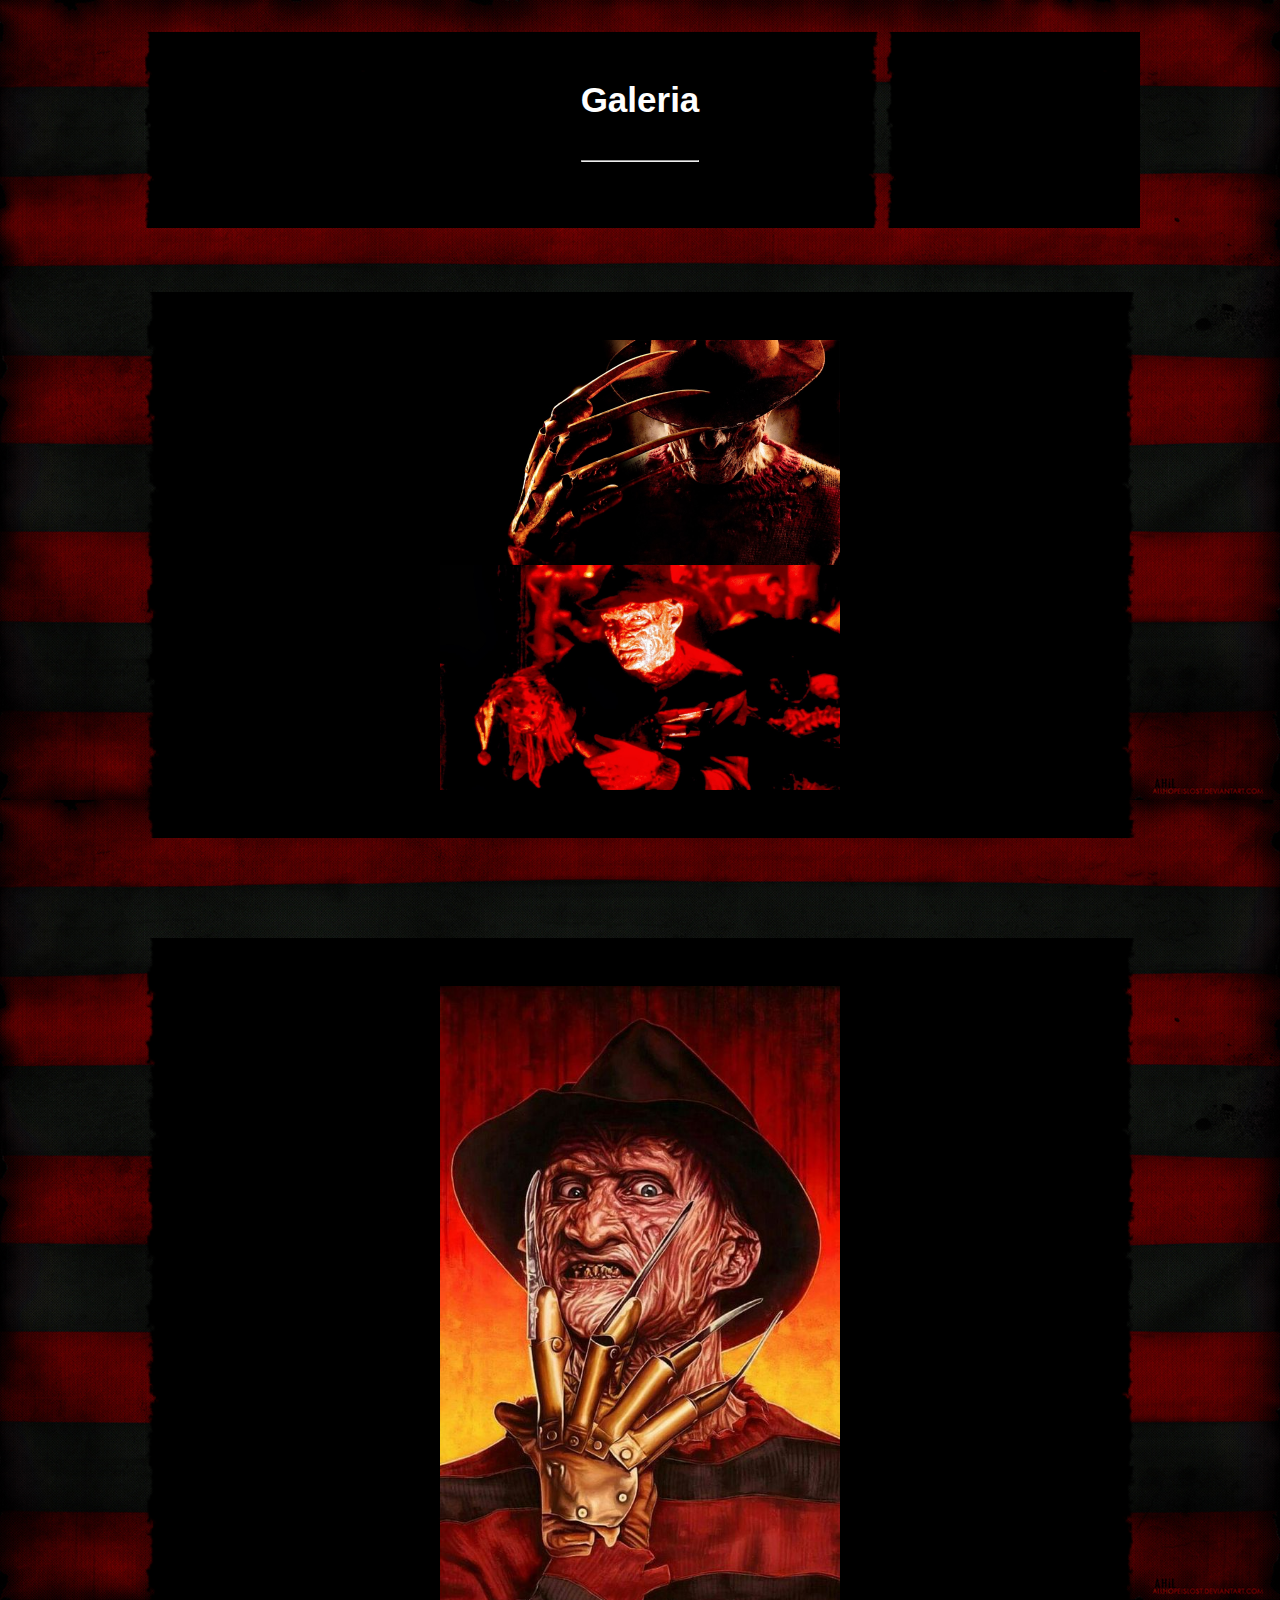
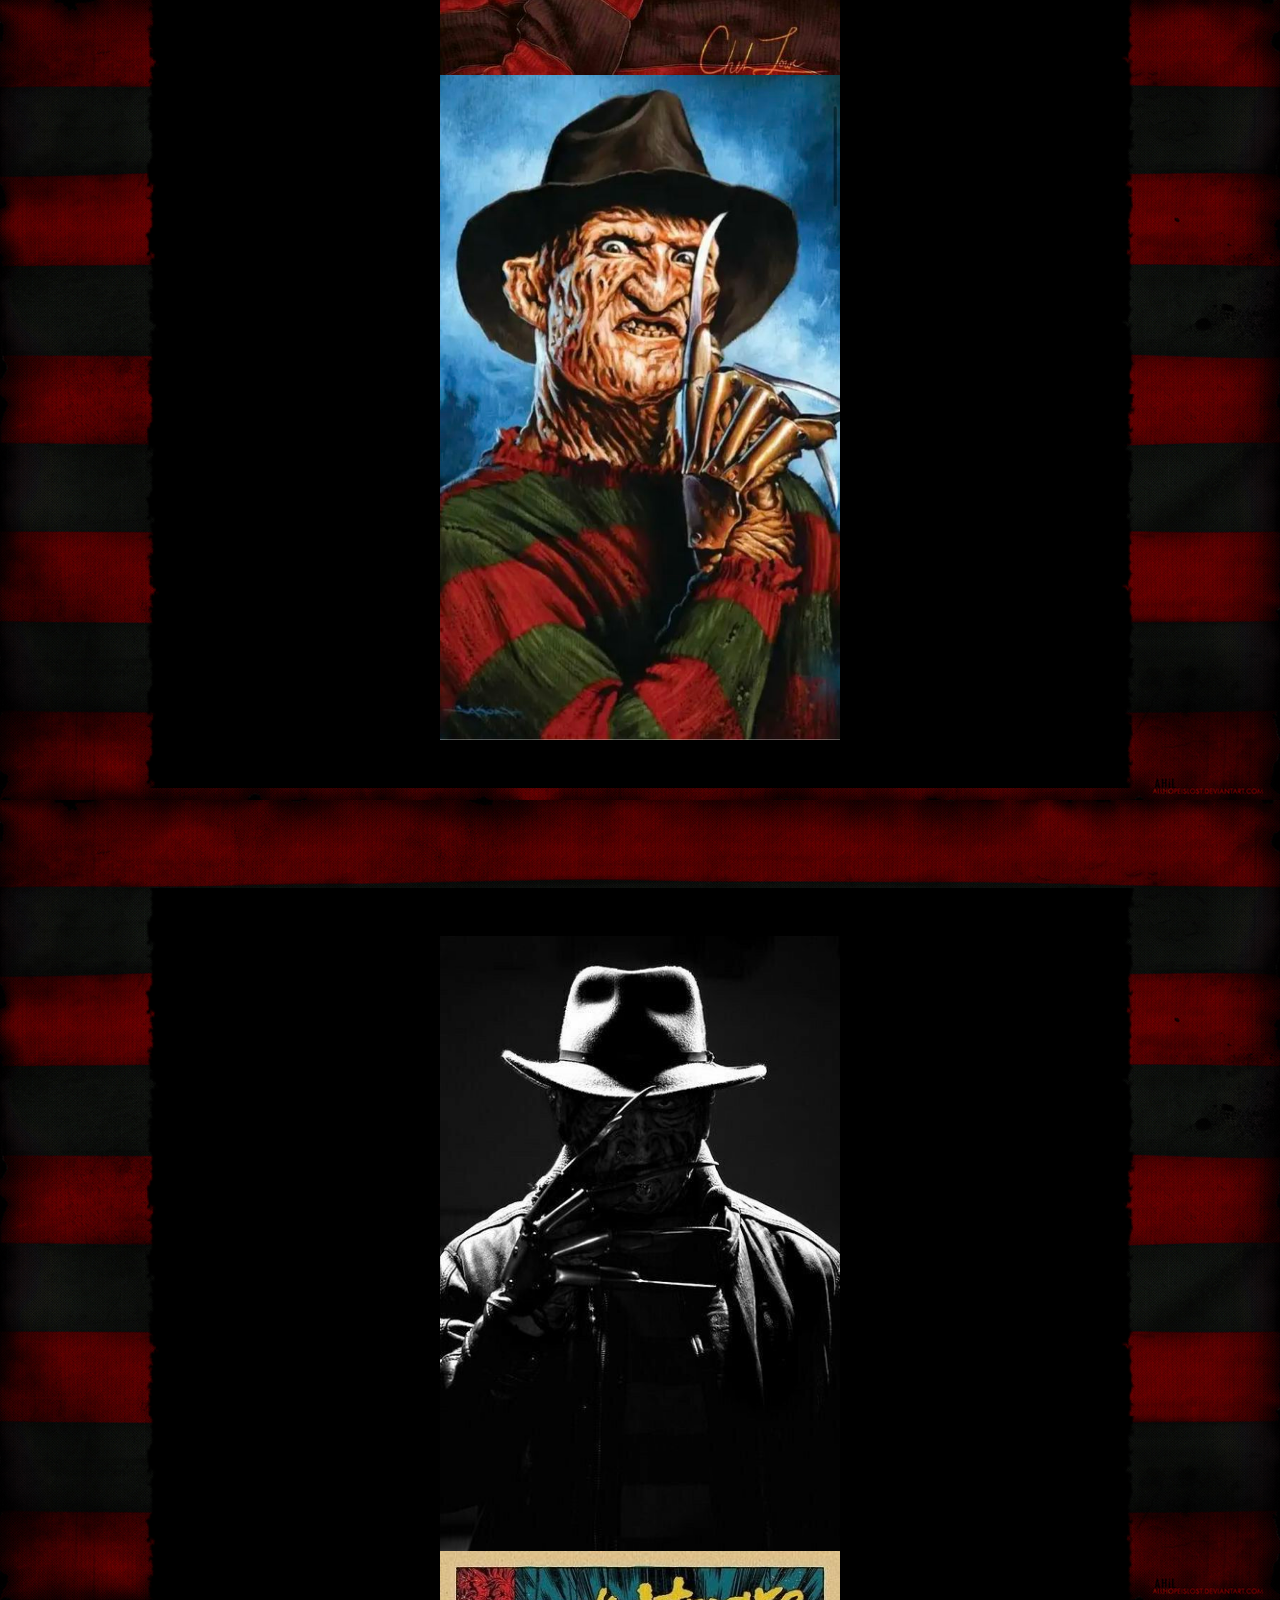
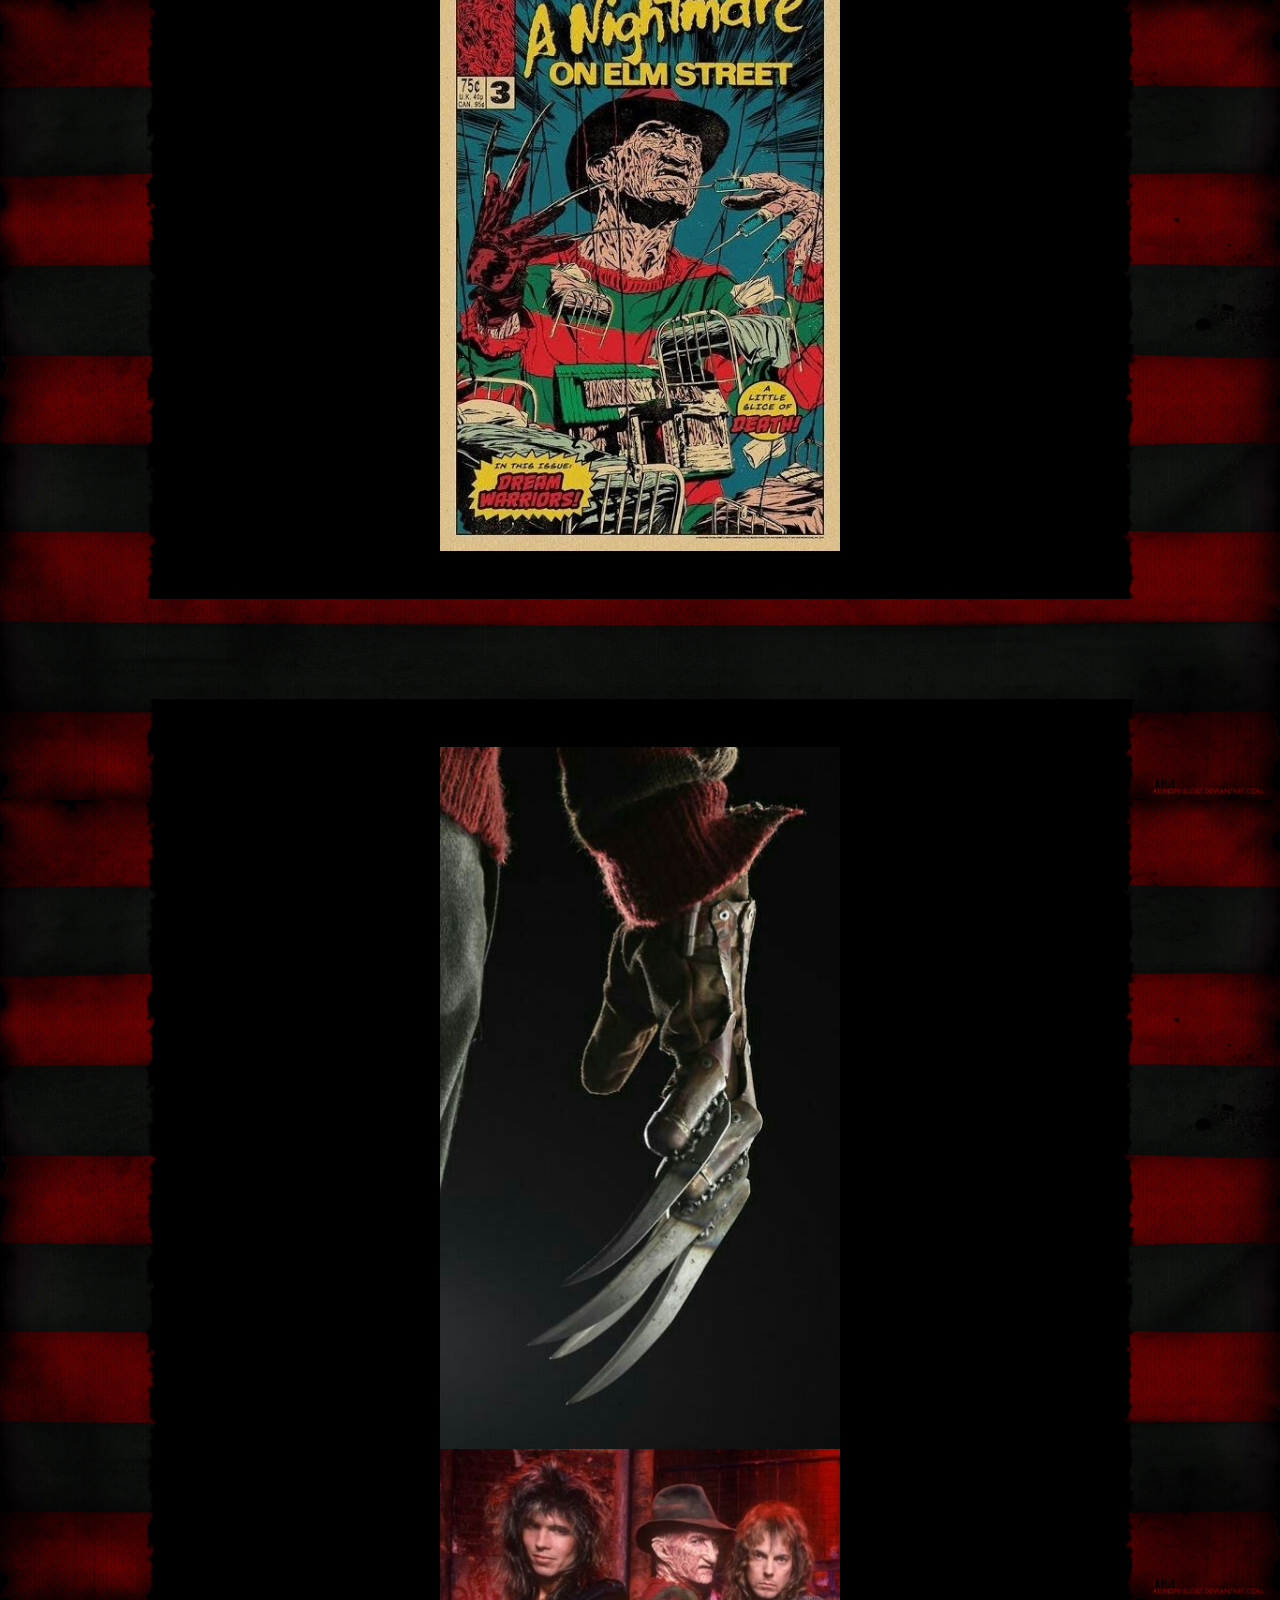
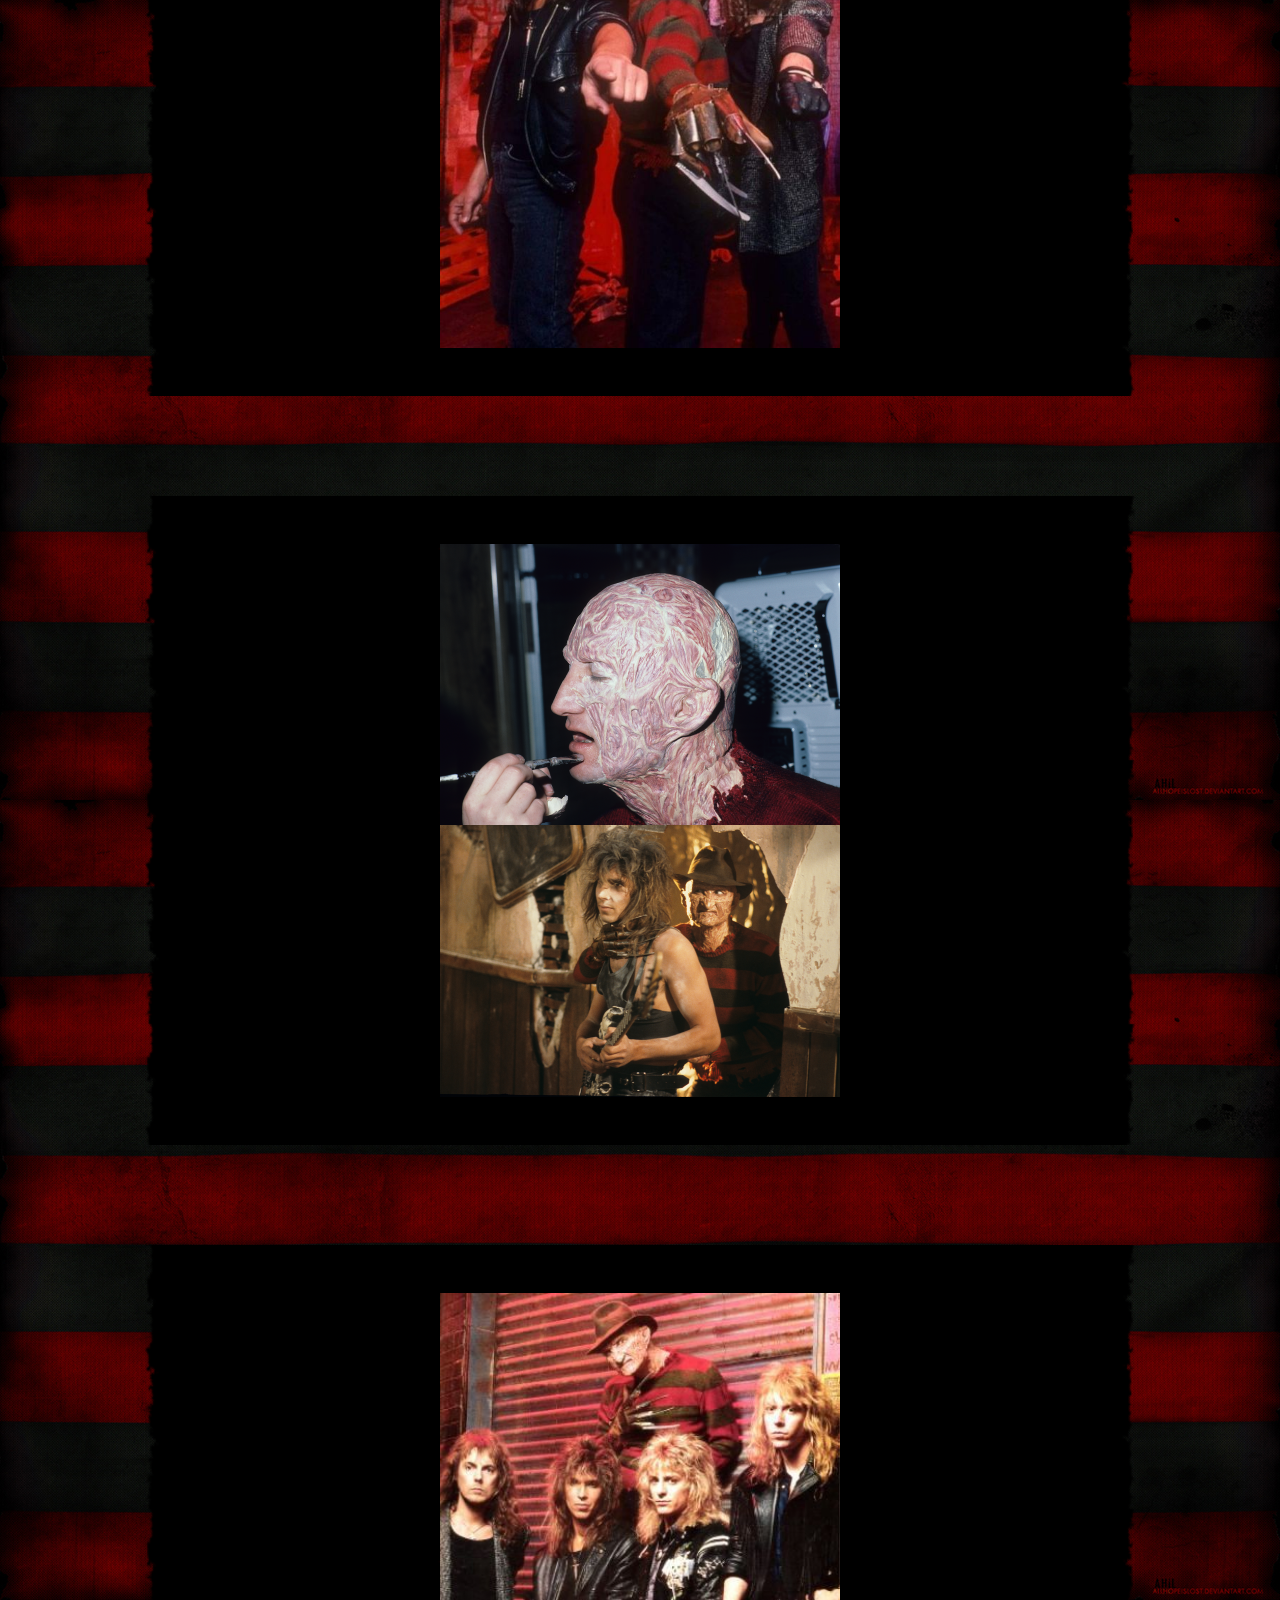
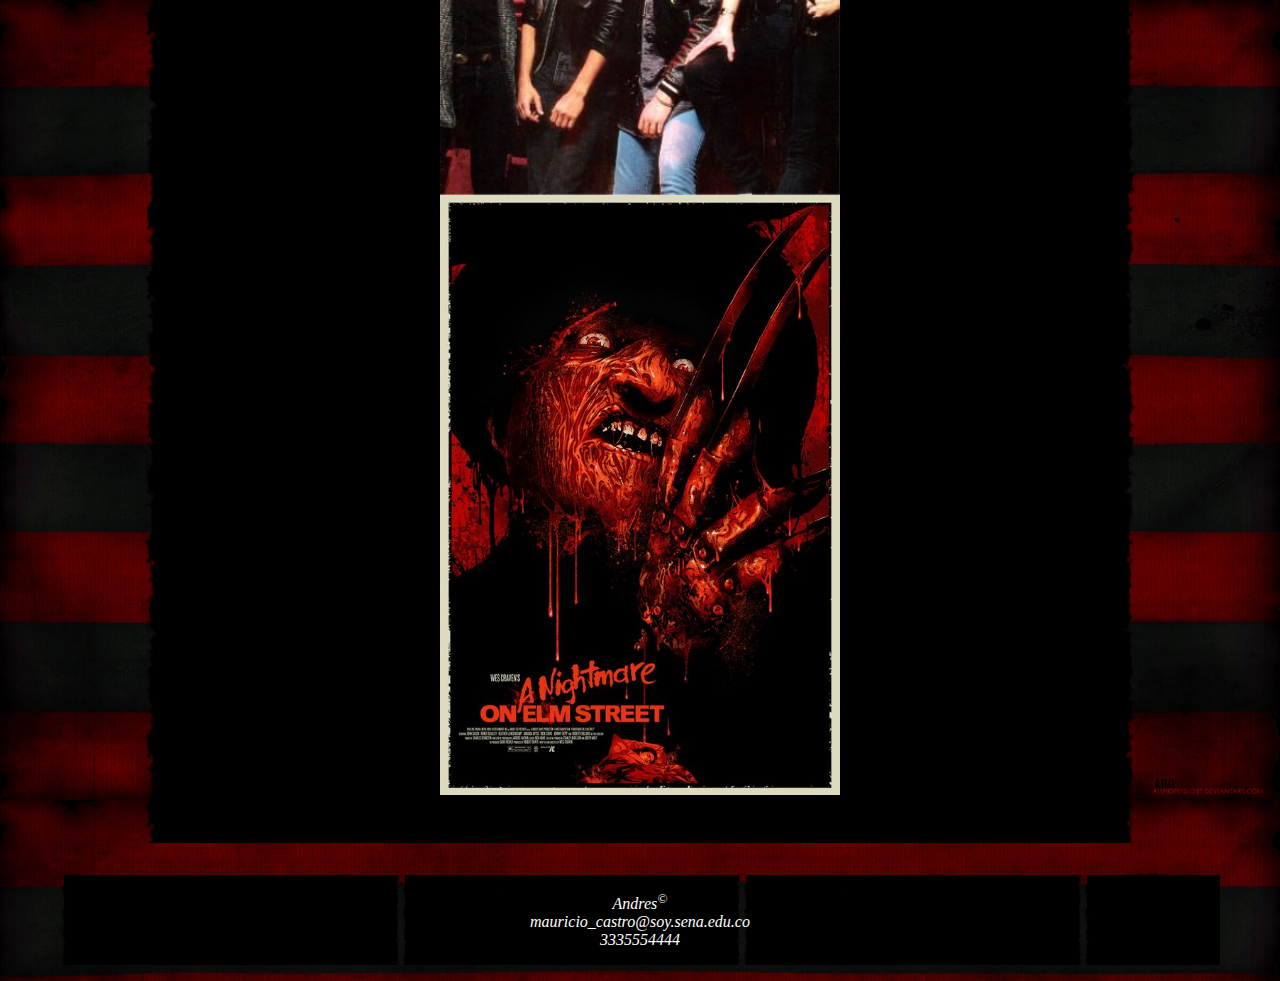
==== galeria.html @ 909e7d75 "Se agrega proyecto" ====
<!DOCTYPE html>
<html lang="es">
<head>
    <meta charset="utf-8">
    <title>Galeria</title>
    <link rel="stylesheet" href="css/style-galeria.css" type="text/css">
    <link rel="icon" href="img/logo-2.ico">
</head>
<body>
    <section class="elm-home">
        <h1>Galeria</h1>
        <hr>
        <br>
    </section>

    <section class="elm-home-1">
        <img src="img/fredy-1.jpg" alt="">
        <img src="img/fredy-2.jpg" alt="">
    </section>
    <br>
    <br>
    <section class="elm-home-1">
        <img src="img/fredy-3.jpg" alt="">
        <img src="img/fredy-4.jpg" alt="">
    </section>

    <br>
    <br>
    <section class="elm-home-1">
        <img src="img/fredy-5.jpg" alt="">
        <img src="img/fredy-6.jpg" alt="">
    </section>
    <br>
    <br>
    <section class="elm-home-1">
        <img src="img/fredy-7.jpg" alt="">
        <img src="img/fredy-8.jpg" alt="">
    </section>
    <br>
    <br>
    <section class="elm-home-1">
        <img src="img/fredy-9.png" alt="">
        <img src="img/fredy-10.png" alt="">
    </section>

    <br>
    <br>
    <section class="elm-home-1">
        <img src="img/fredy-11.jpg" alt="">
        <img src="img/fredy-12.jpg" alt="">
    </section>


    <footer>
        <address>
           
            Andres<sup>©</sup><br>
            mauricio_castro@soy.sena.edu.co<br>
            3335554444
            
        </address>
    </footer>
</body>
</html>
---- css/style-galeria.css ----
*{
    margin: 0;
    padding: 0;
    box-sizing: border-box;
}

body{
    background-image: url(../img/texture-1.jpg);
    background-size: contain; 
    /* background-size: cover; */
    background-repeat: repeat-y;
    color: #fff;
    display: grid;
    place-content: center;
}

.elm-home, .elm-home-1{
    display: grid;
    place-content: center;
    margin: 2rem 5rem;
    width: 1000px;
    padding: 3rem;
    /* background-color: #000; */
}

.elm-home{
    background-image: url(../img/content-mid.png);
    background-size: contain; 
}

.elm-home-1{
    background-image: url(../img/content-mid.png);
    background-repeat: repeat-y;
    background-size: contain; 
}

h1{
    font-size: 35px;
    font-family: 'Franklin Gothic Medium', 'Arial Narrow', Arial, sans-serif;
    padding-bottom: 40px;
    text-align: center;
    font-weight: bolder;
}

h2, h3{
    font-size: 25px;
    font-family: 'Franklin Gothic Medium', 'Arial Narrow', Arial, sans-serif;
    /* margin-top: 30px; */
    padding-bottom: 40px;
    text-align: center;
    font-weight: bolder;
}


img{
    width: 400px;
}

footer{
    display: grid;
    place-content: center;
    padding: 1rem;
    text-align: center;
    background-image: url(../img/content-mid.png);
    background-size: contain; 
    margin-bottom: 1rem;
}
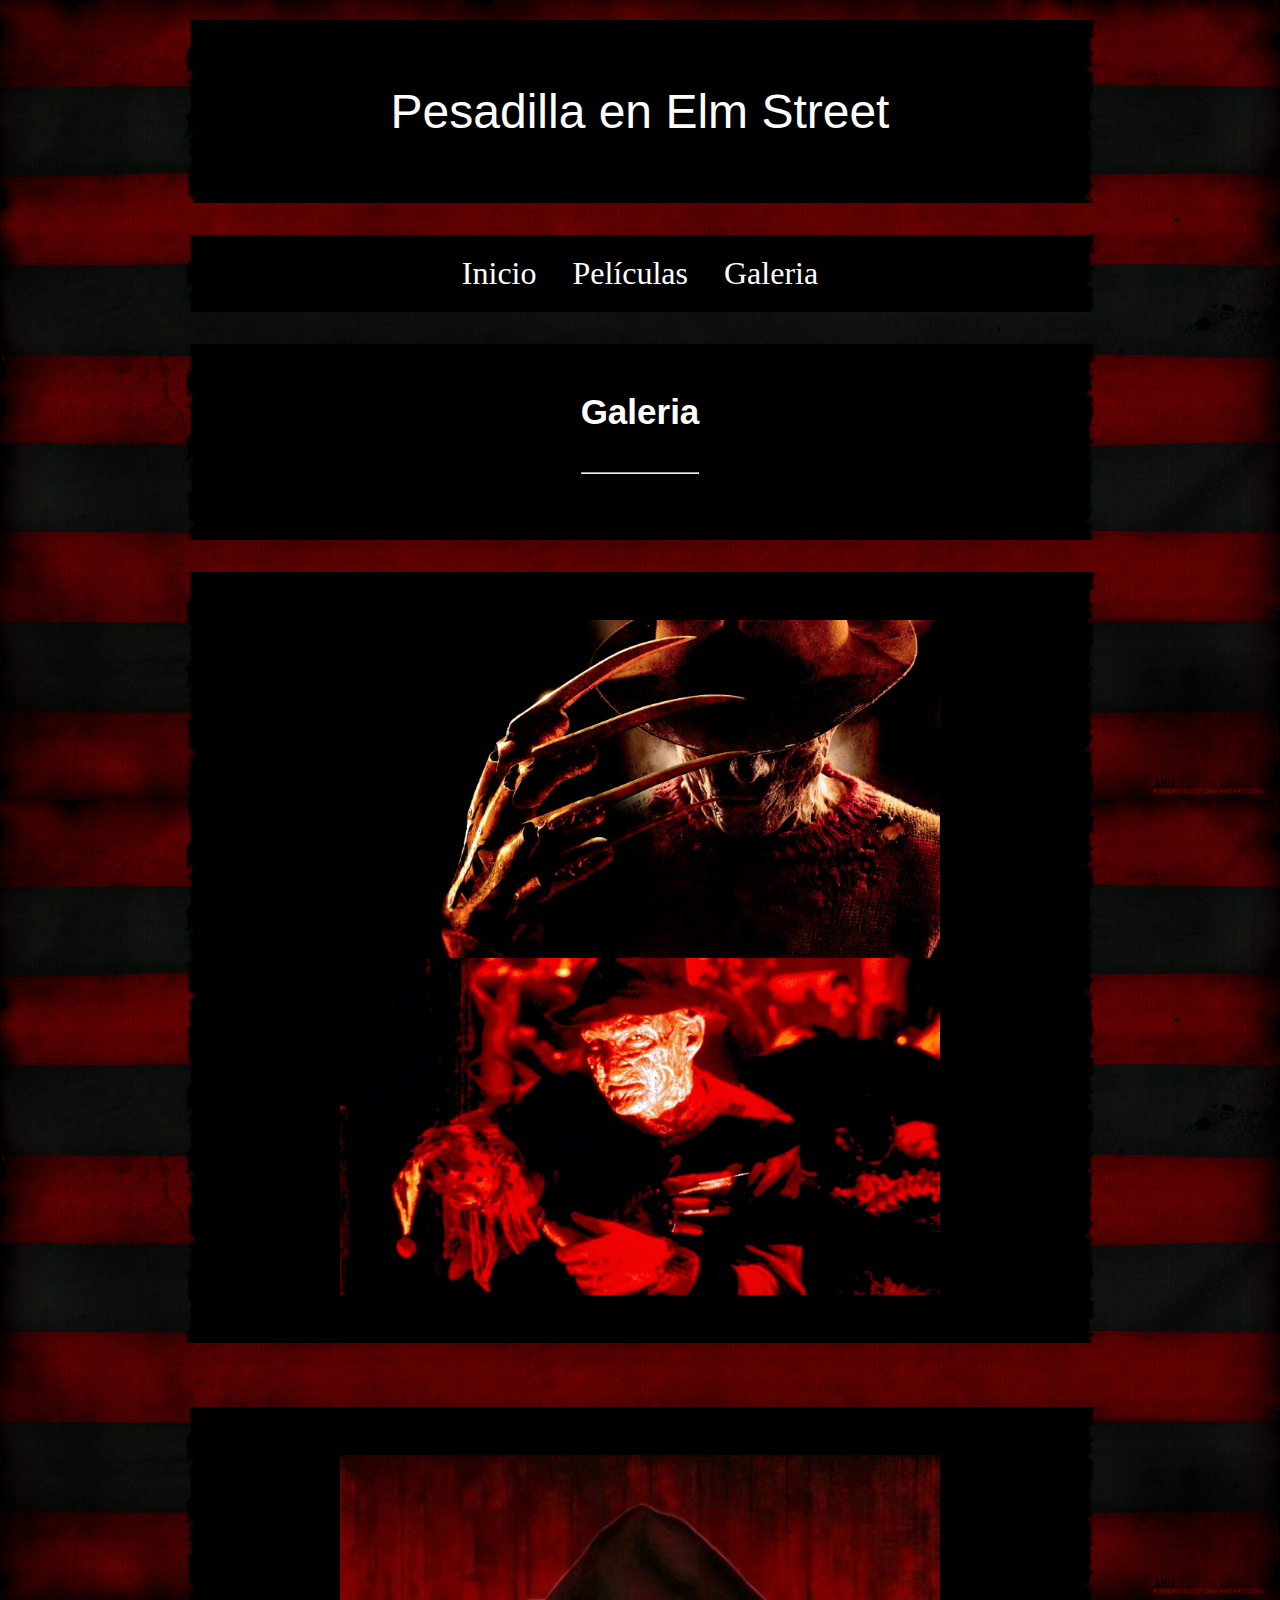
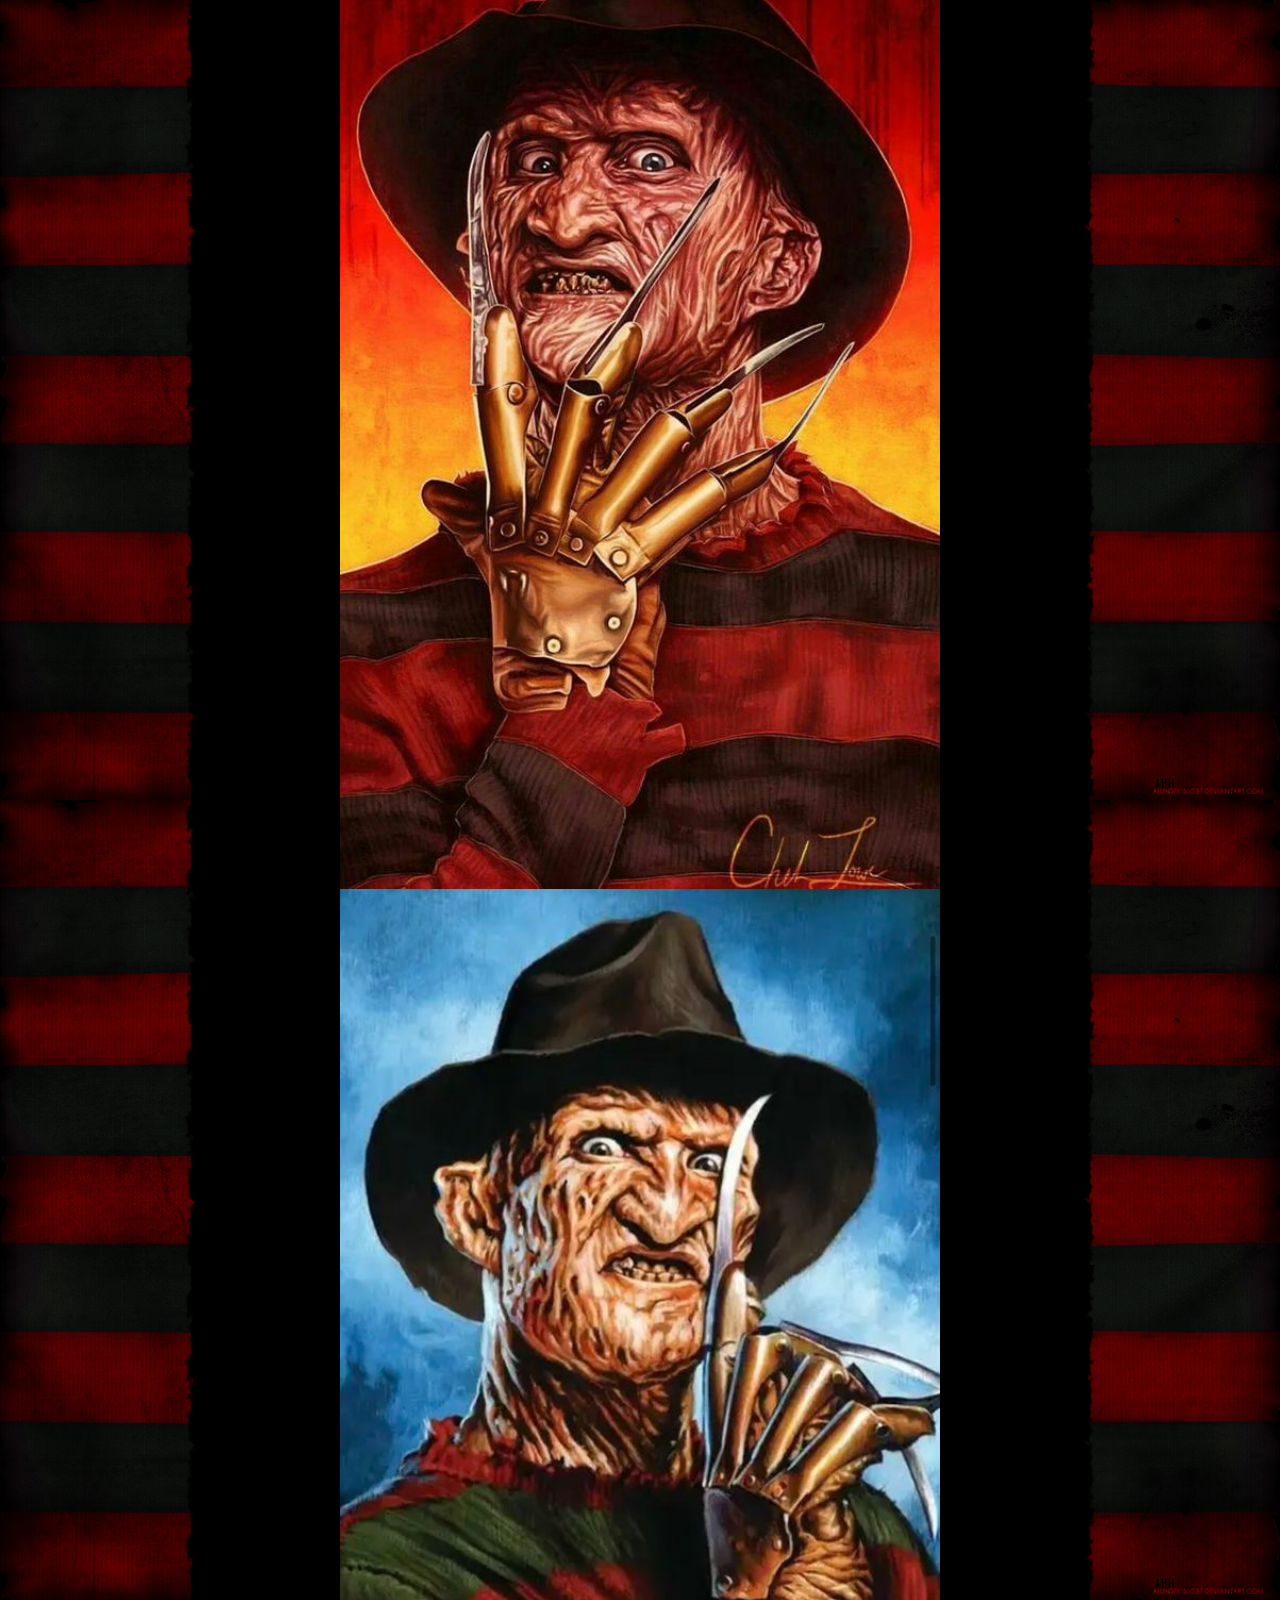
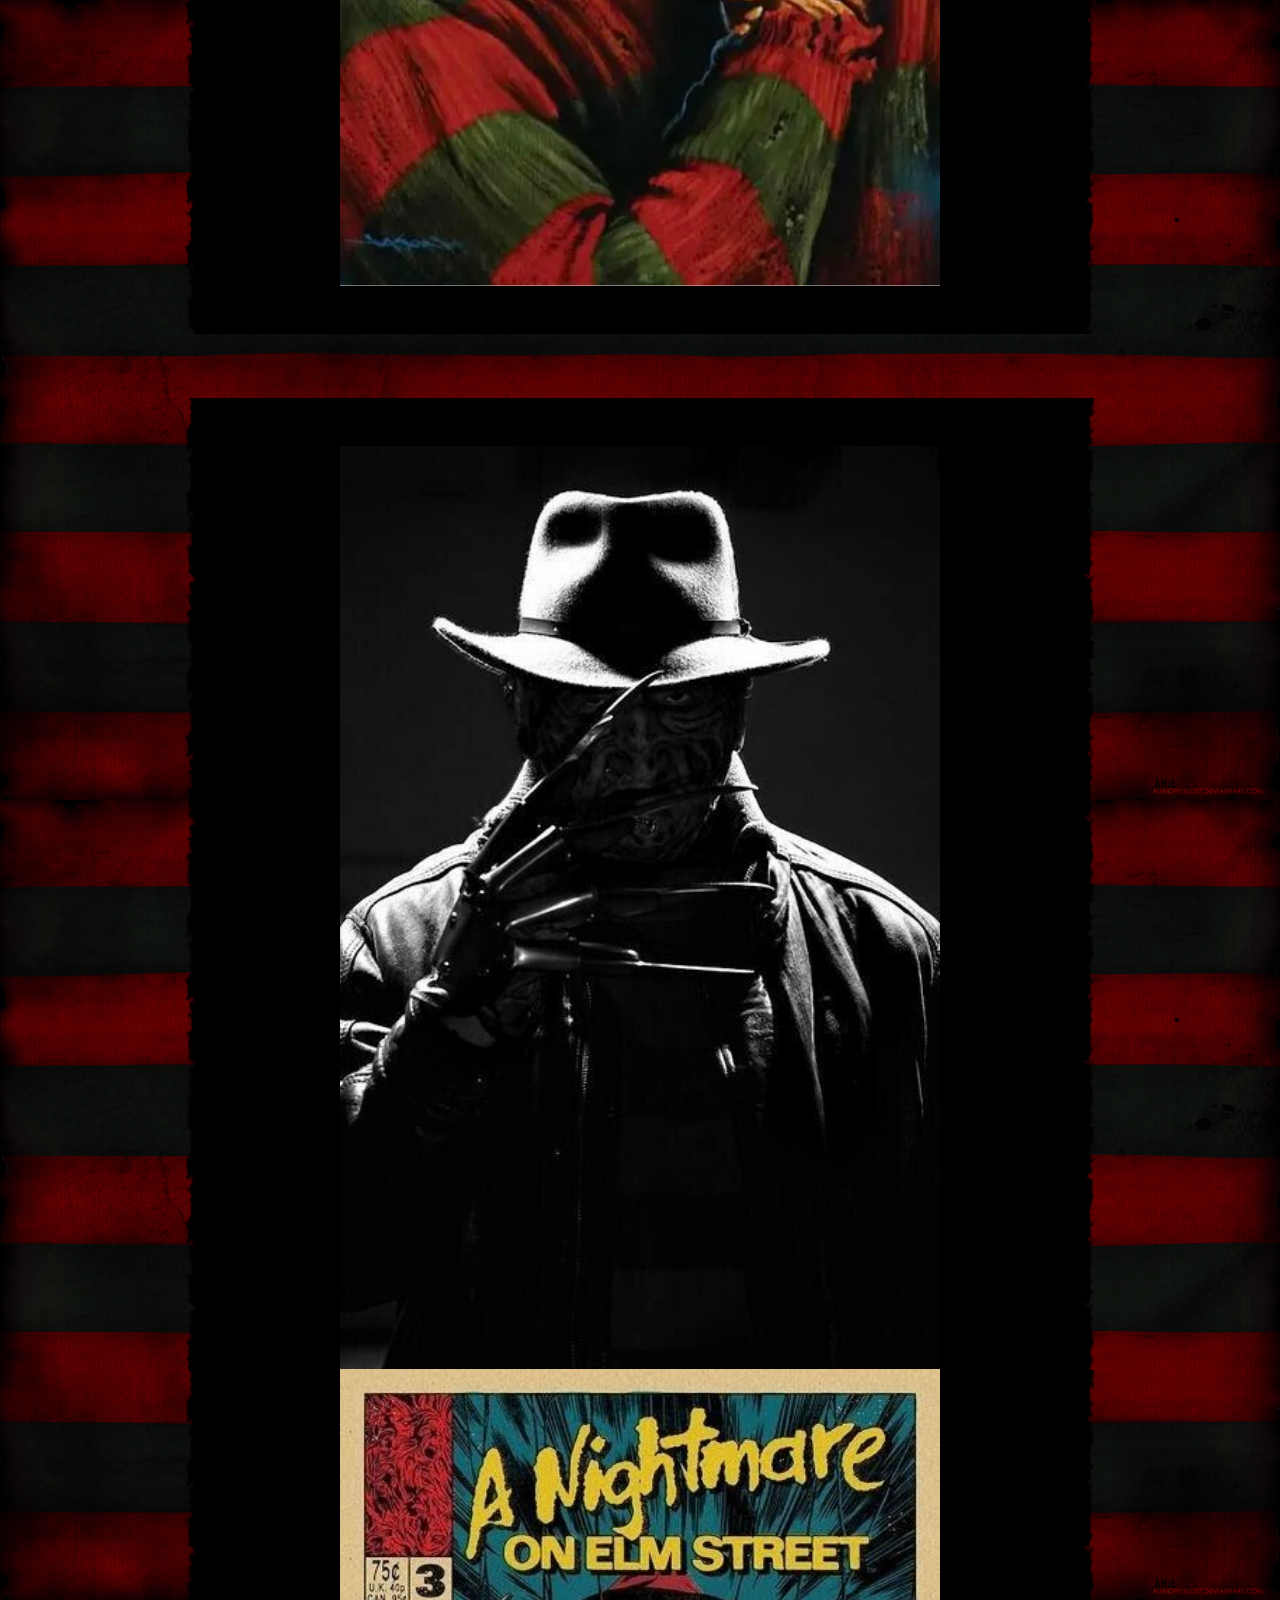
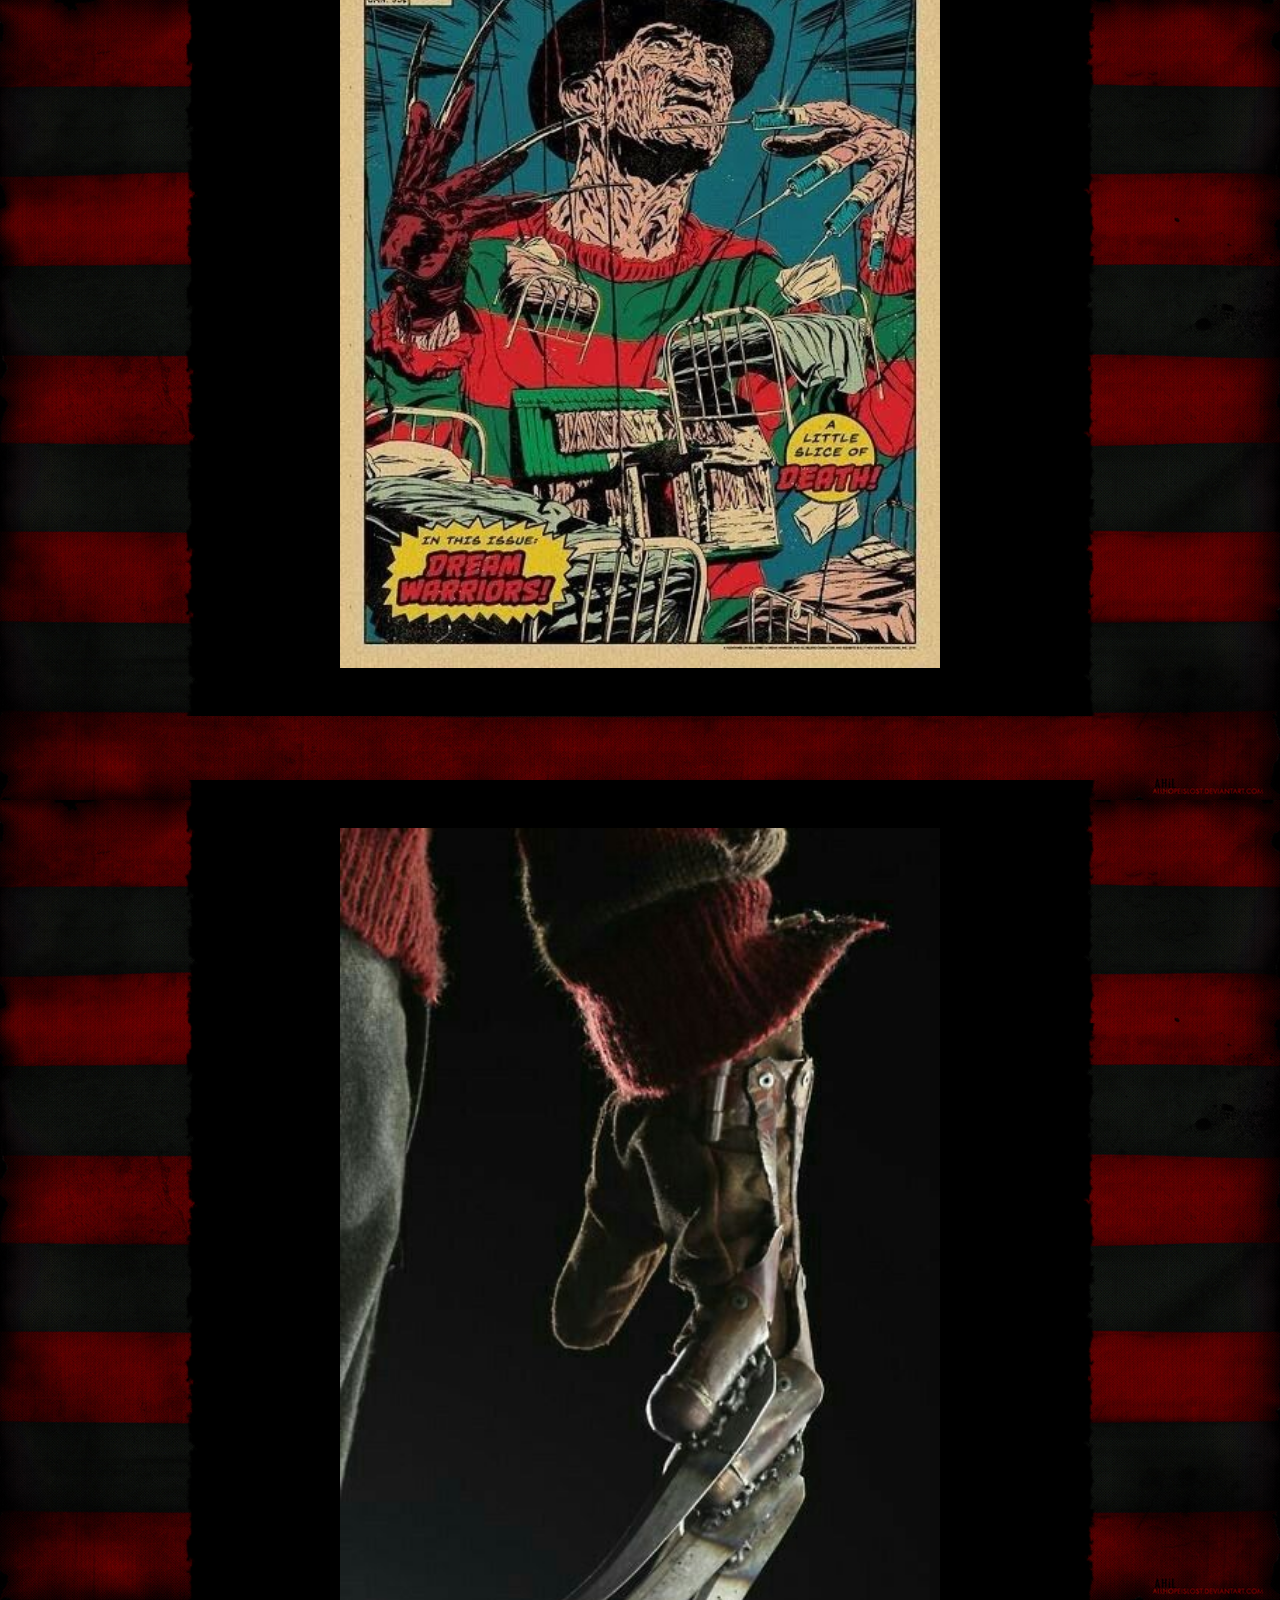
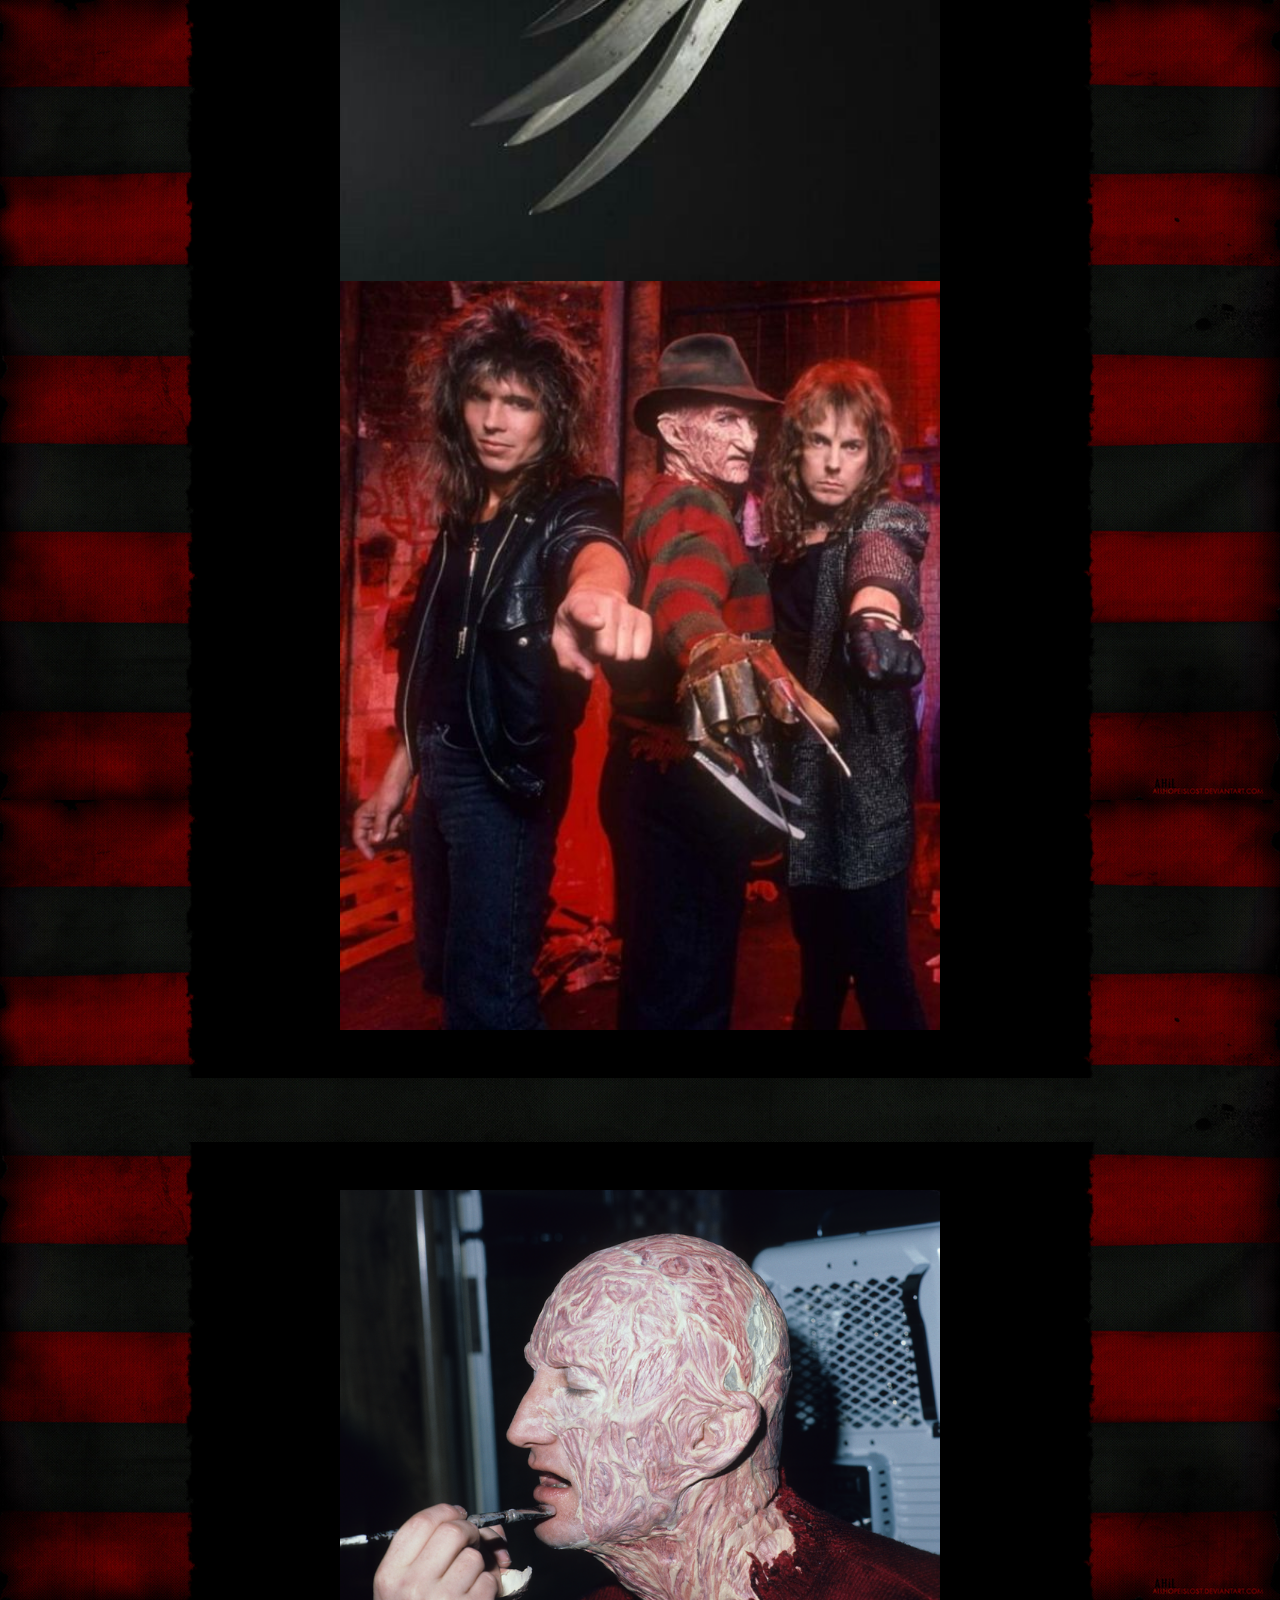
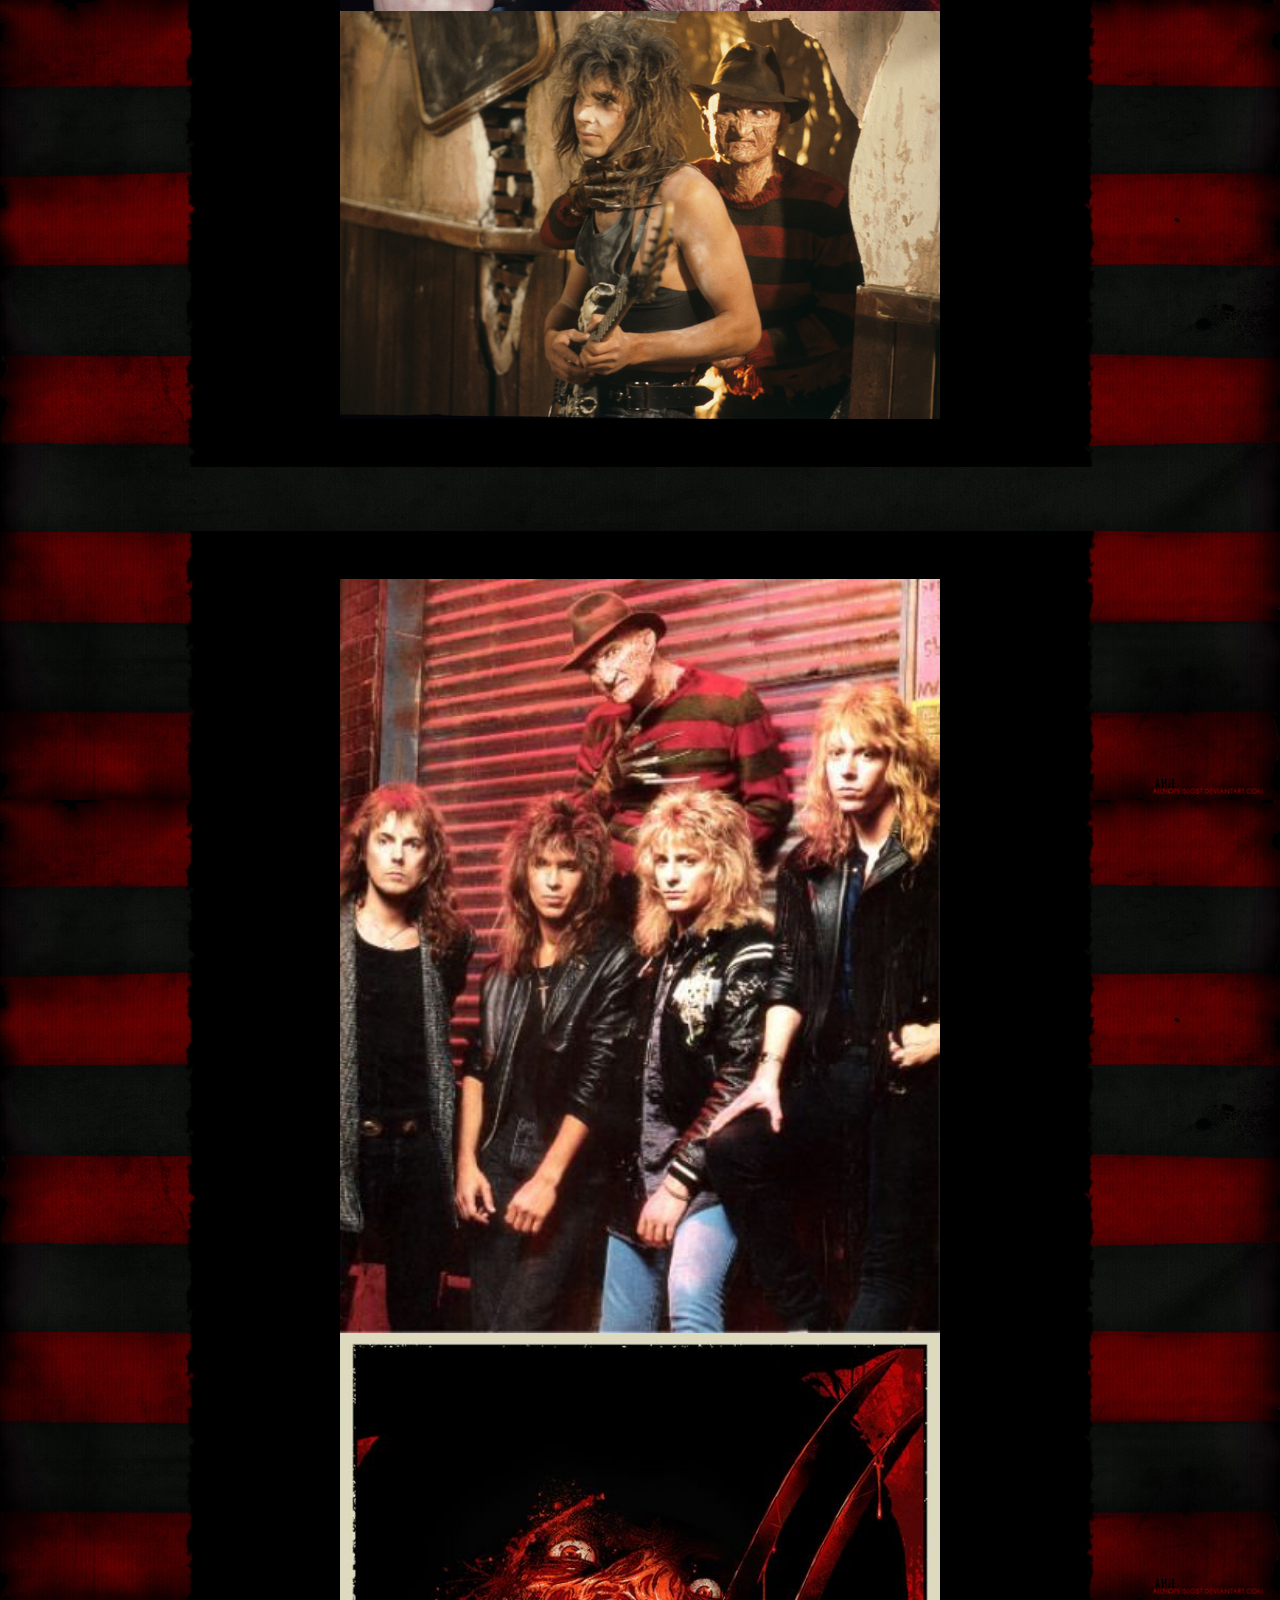
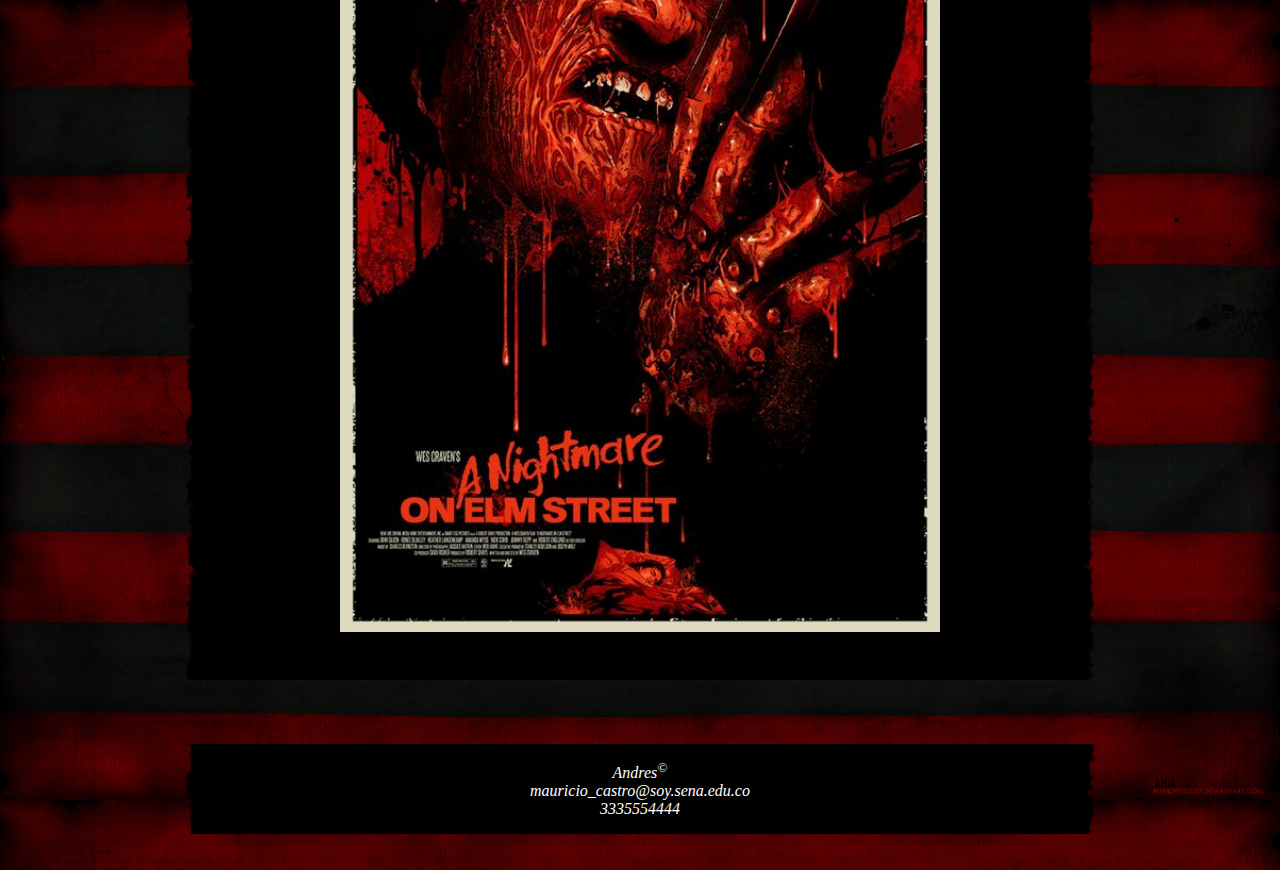
==== commit 61d06989: "Se agregan etiquetas" ====
--- a/galeria.html
+++ b/galeria.html
@@ -7,58 +7,65 @@
     <link rel="icon" href="img/logo-2.ico">
 </head>
 <body>
-    <section class="elm-home">
-        <h1>Galeria</h1>
-        <hr>
-        <br>
-    </section>
 
-    <section class="elm-home-1">
-        <img src="img/fredy-1.jpg" alt="">
-        <img src="img/fredy-2.jpg" alt="">
-    </section>
-    <br>
-    <br>
-    <section class="elm-home-1">
-        <img src="img/fredy-3.jpg" alt="">
-        <img src="img/fredy-4.jpg" alt="">
-    </section>
+    <div id="container">
+        <header>Pesadilla en Elm Street</header>
+        <nav>
+            <a href="index.html">Inicio</a>
+            <a href="Peliculas.html">Películas</a>
+            <a href="galeria.html">Galeria</a>
+        </nav>
 
-    <br>
-    <br>
-    <section class="elm-home-1">
-        <img src="img/fredy-5.jpg" alt="">
-        <img src="img/fredy-6.jpg" alt="">
-    </section>
-    <br>
-    <br>
-    <section class="elm-home-1">
-        <img src="img/fredy-7.jpg" alt="">
-        <img src="img/fredy-8.jpg" alt="">
-    </section>
-    <br>
-    <br>
-    <section class="elm-home-1">
-        <img src="img/fredy-9.png" alt="">
-        <img src="img/fredy-10.png" alt="">
-    </section>
+        <section>
+            <article class="elm-home">
+                <h1>Galeria</h1>
+                <hr>
+                <br>
+            </article>
 
-    <br>
-    <br>
-    <section class="elm-home-1">
-        <img src="img/fredy-11.jpg" alt="">
-        <img src="img/fredy-12.jpg" alt="">
-    </section>
+            <article class="elm-home-1">
+                <img src="img/fredy-1.jpg" alt="">
+                <img src="img/fredy-2.jpg" alt="">
+            </article>
+
+            <article class="elm-home-1">
+                <img src="img/fredy-3.jpg" alt="">
+                <img src="img/fredy-4.jpg" alt="">
+            </article>
+
+            <article class="elm-home-1">
+                <img src="img/fredy-5.jpg" alt="">
+                <img src="img/fredy-6.jpg" alt="">
+            </article>
+
+            <article class="elm-home-1">
+                <img src="img/fredy-7.jpg" alt="">
+                <img src="img/fredy-8.jpg" alt="">
+            </article>
+
+            <article class="elm-home-1">
+                <img src="img/fredy-9.png" alt="">
+                <img src="img/fredy-10.png" alt="">
+            </article>
+
+            <article class="elm-home-1">
+                <img src="img/fredy-11.jpg" alt="">
+                <img src="img/fredy-12.jpg" alt="">
+            </article>
+
+        </section>
 
 
-    <footer>
-        <address>
-           
-            Andres<sup>©</sup><br>
-            mauricio_castro@soy.sena.edu.co<br>
-            3335554444
-            
-        </address>
-    </footer>
+        <footer>
+            <address>
+               
+                Andres<sup>©</sup><br>
+                mauricio_castro@soy.sena.edu.co<br>
+                3335554444
+                
+            </address>
+        </footer>
+    </div>
+
 </body>
 </html>--- a/css/style-galeria.css
+++ b/css/style-galeria.css
@@ -14,24 +14,74 @@
     place-content: center;
 }
 
+
+#container{
+    width: 960px;
+    margin: auto;
+    /* background: #ccc; */
+   padding: 20px;
+   /* border: 2px  dashed  black; */
+}
+
+header{
+    text-align: center;
+    /* background: tan;*/
+    padding:  4rem 0;
+    font-size: 3rem;
+    font-family: 'Franklin Gothic Medium', 'Arial Narrow', Arial, sans-serif;
+    background-image: url(../img/content-mid.png);
+    background-repeat: no-repeat;
+    background-size: cover; 
+    margin-bottom: 2rem;
+}
+
+nav{
+    /* background: #666; */
+    justify-content: space-between;
+    padding: 20px;
+    text-align: center;
+    background-image: url(../img/content-mid.png);
+    background-repeat: no-repeat;
+    background-size: cover; 
+    margin-bottom: 2rem;
+}
+
+nav a{
+    /* border: 1px solid #fff; */
+    color: #fff;
+    padding: 1rem;
+    /* background: #000; */
+    text-decoration: none;
+    font-size: 2rem;
+    
+}
+
+nav a:hover{
+    background-color: #fff;
+    color: #000;
+}
+
+
 .elm-home, .elm-home-1{
     display: grid;
     place-content: center;
-    margin: 2rem 5rem;
-    width: 1000px;
+    /* margin: 2rem 5rem;
+    width: 1000px; */
     padding: 3rem;
     /* background-color: #000; */
 }
 
 .elm-home{
     background-image: url(../img/content-mid.png);
-    background-size: contain; 
+    background-size: cover; 
+    margin-bottom: 2rem;
 }
 
 .elm-home-1{
     background-image: url(../img/content-mid.png);
     background-repeat: repeat-y;
-    background-size: contain; 
+    background-size: contain;
+    margin-bottom: 4rem; 
 }
 
 h1{
@@ -53,7 +103,7 @@
 
 
 img{
-    width: 400px;
+    width: 600px;
 }
 
 footer{
@@ -62,6 +112,6 @@
     padding: 1rem;
     text-align: center;
     background-image: url(../img/content-mid.png);
-    background-size: contain; 
+    background-size: cover; 
     margin-bottom: 1rem;
 }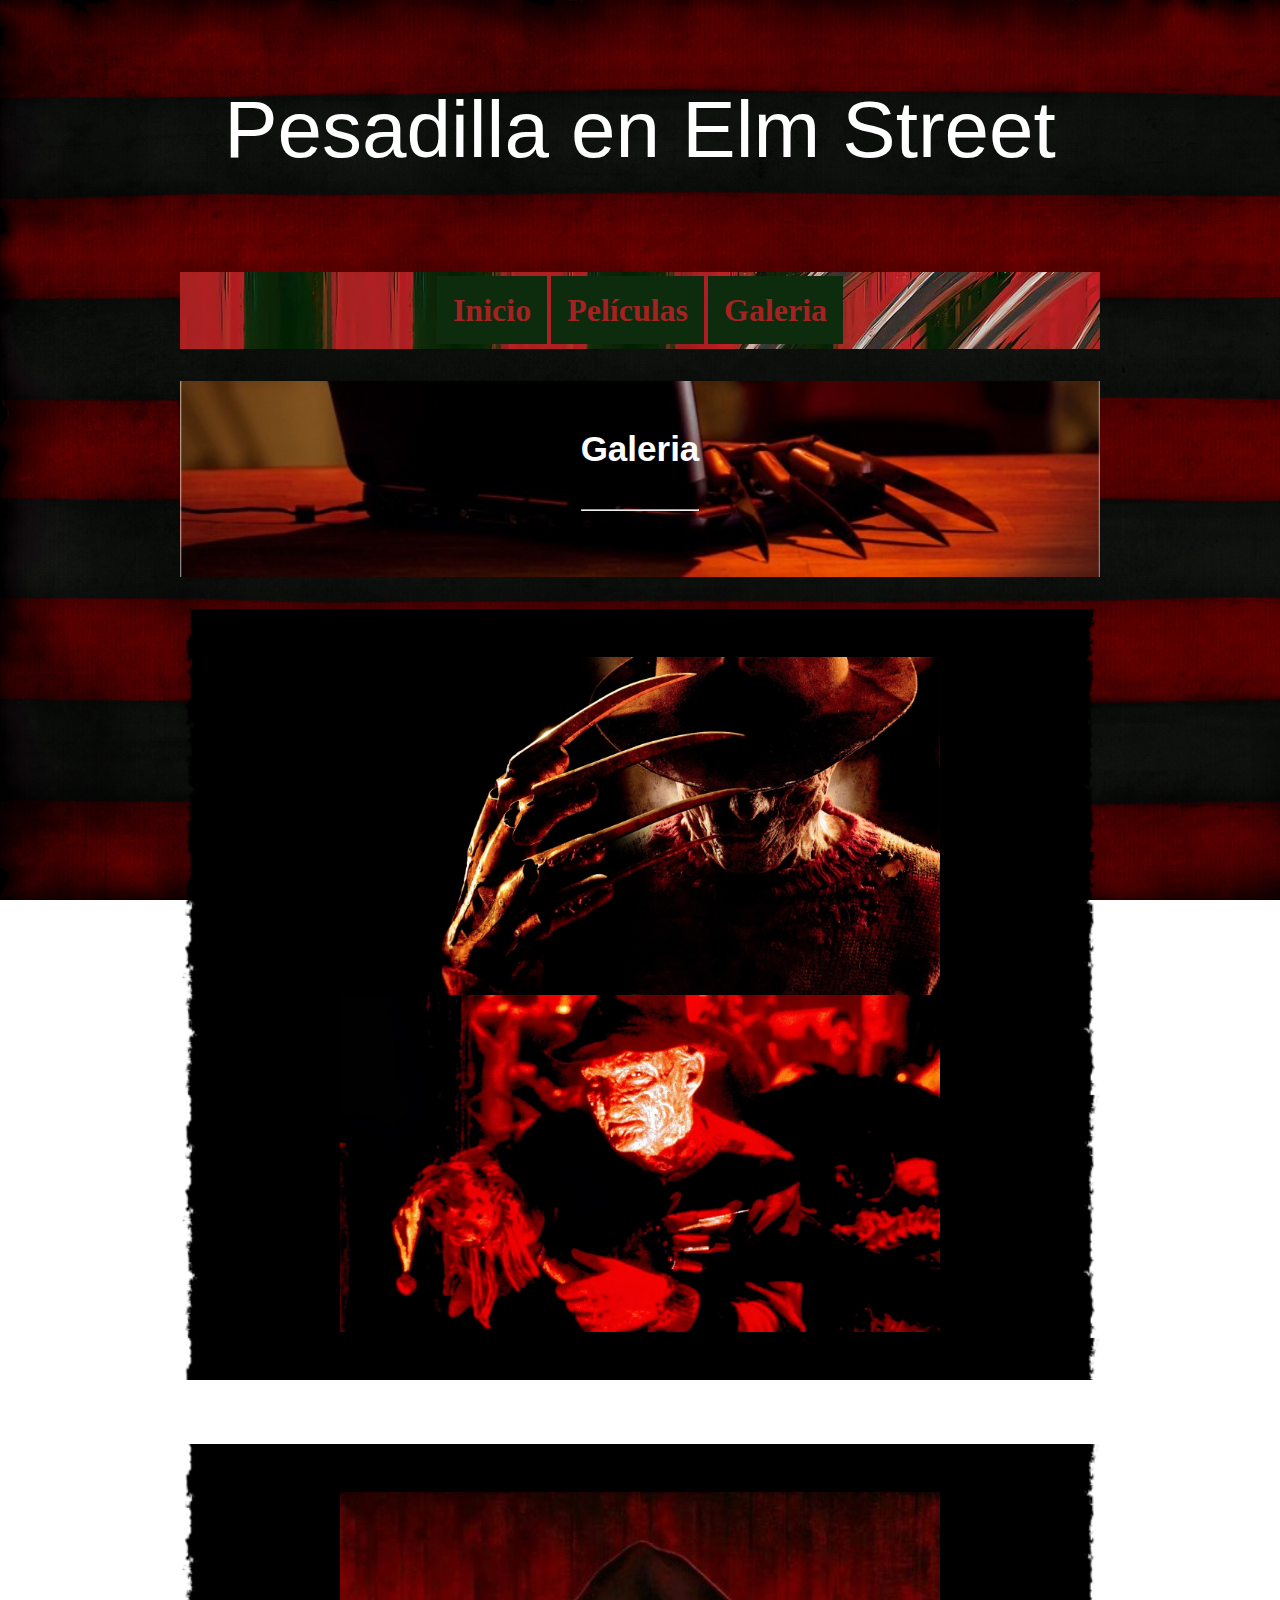
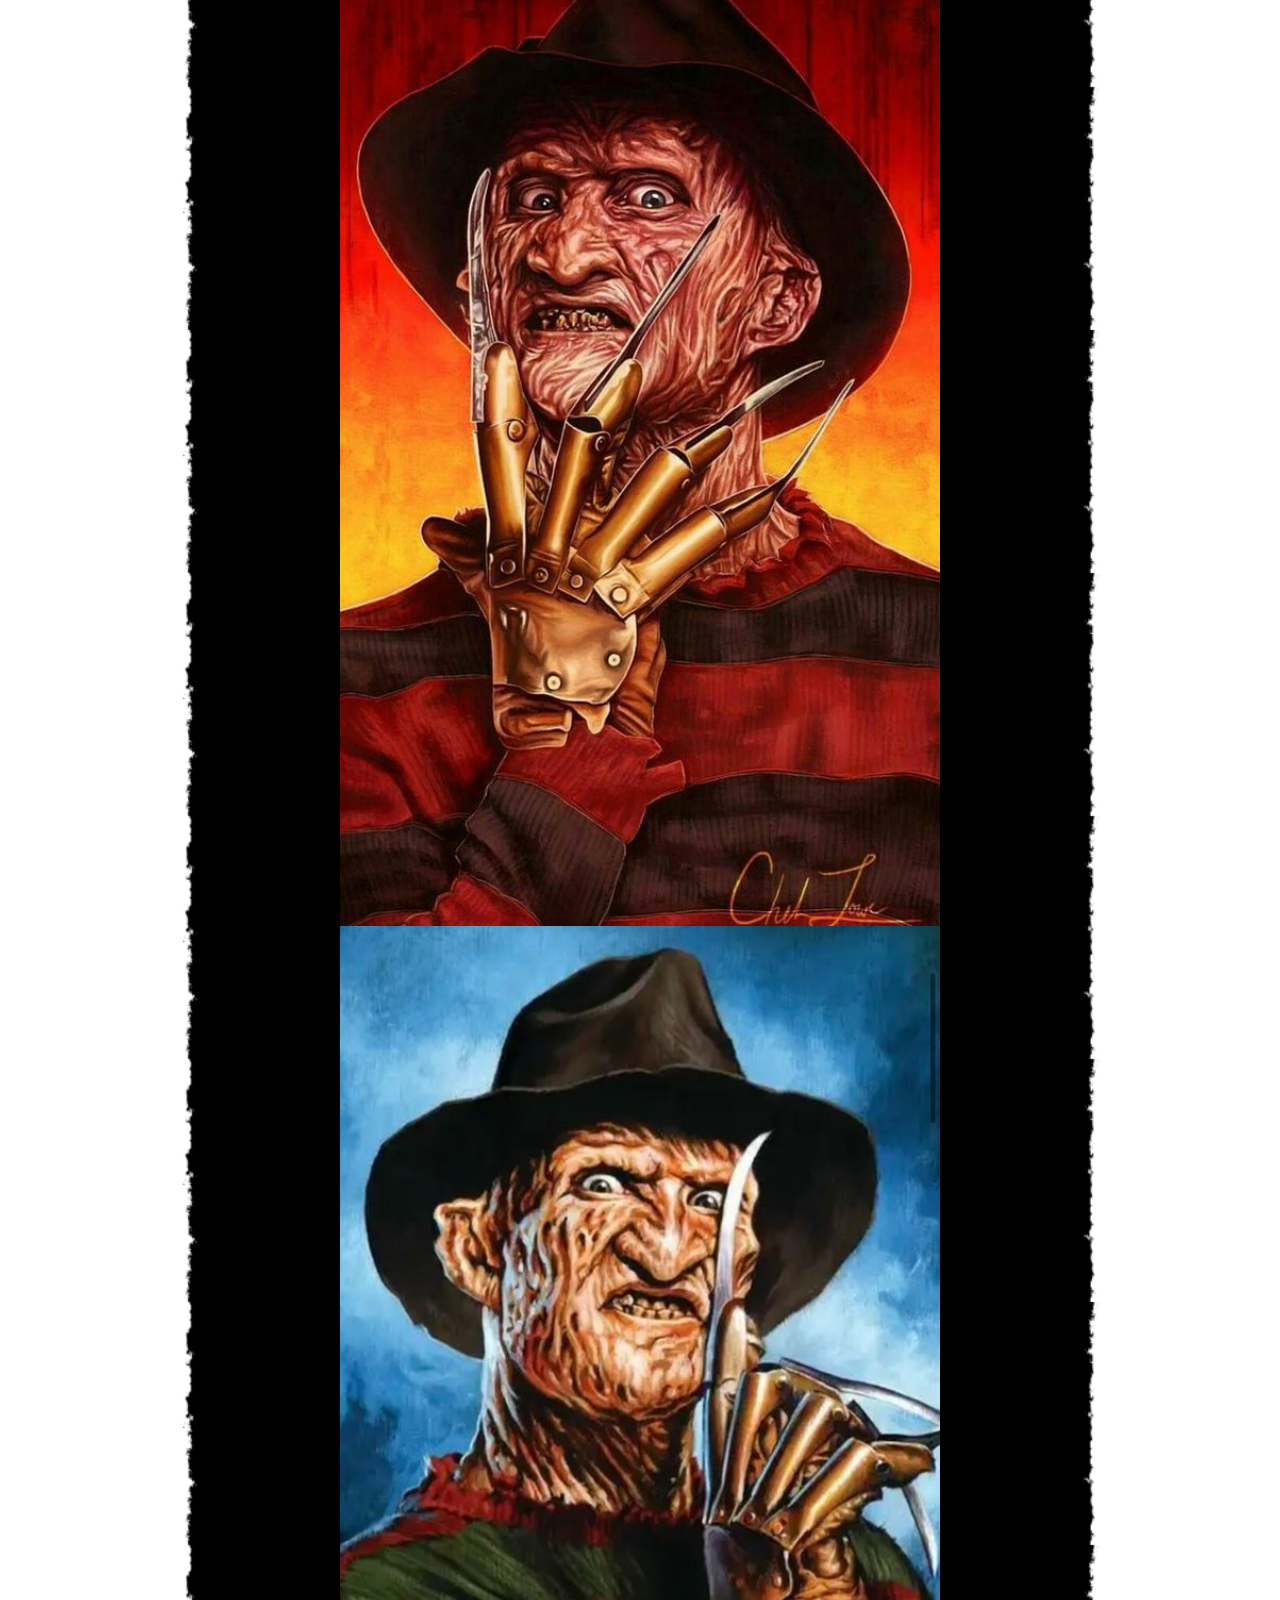
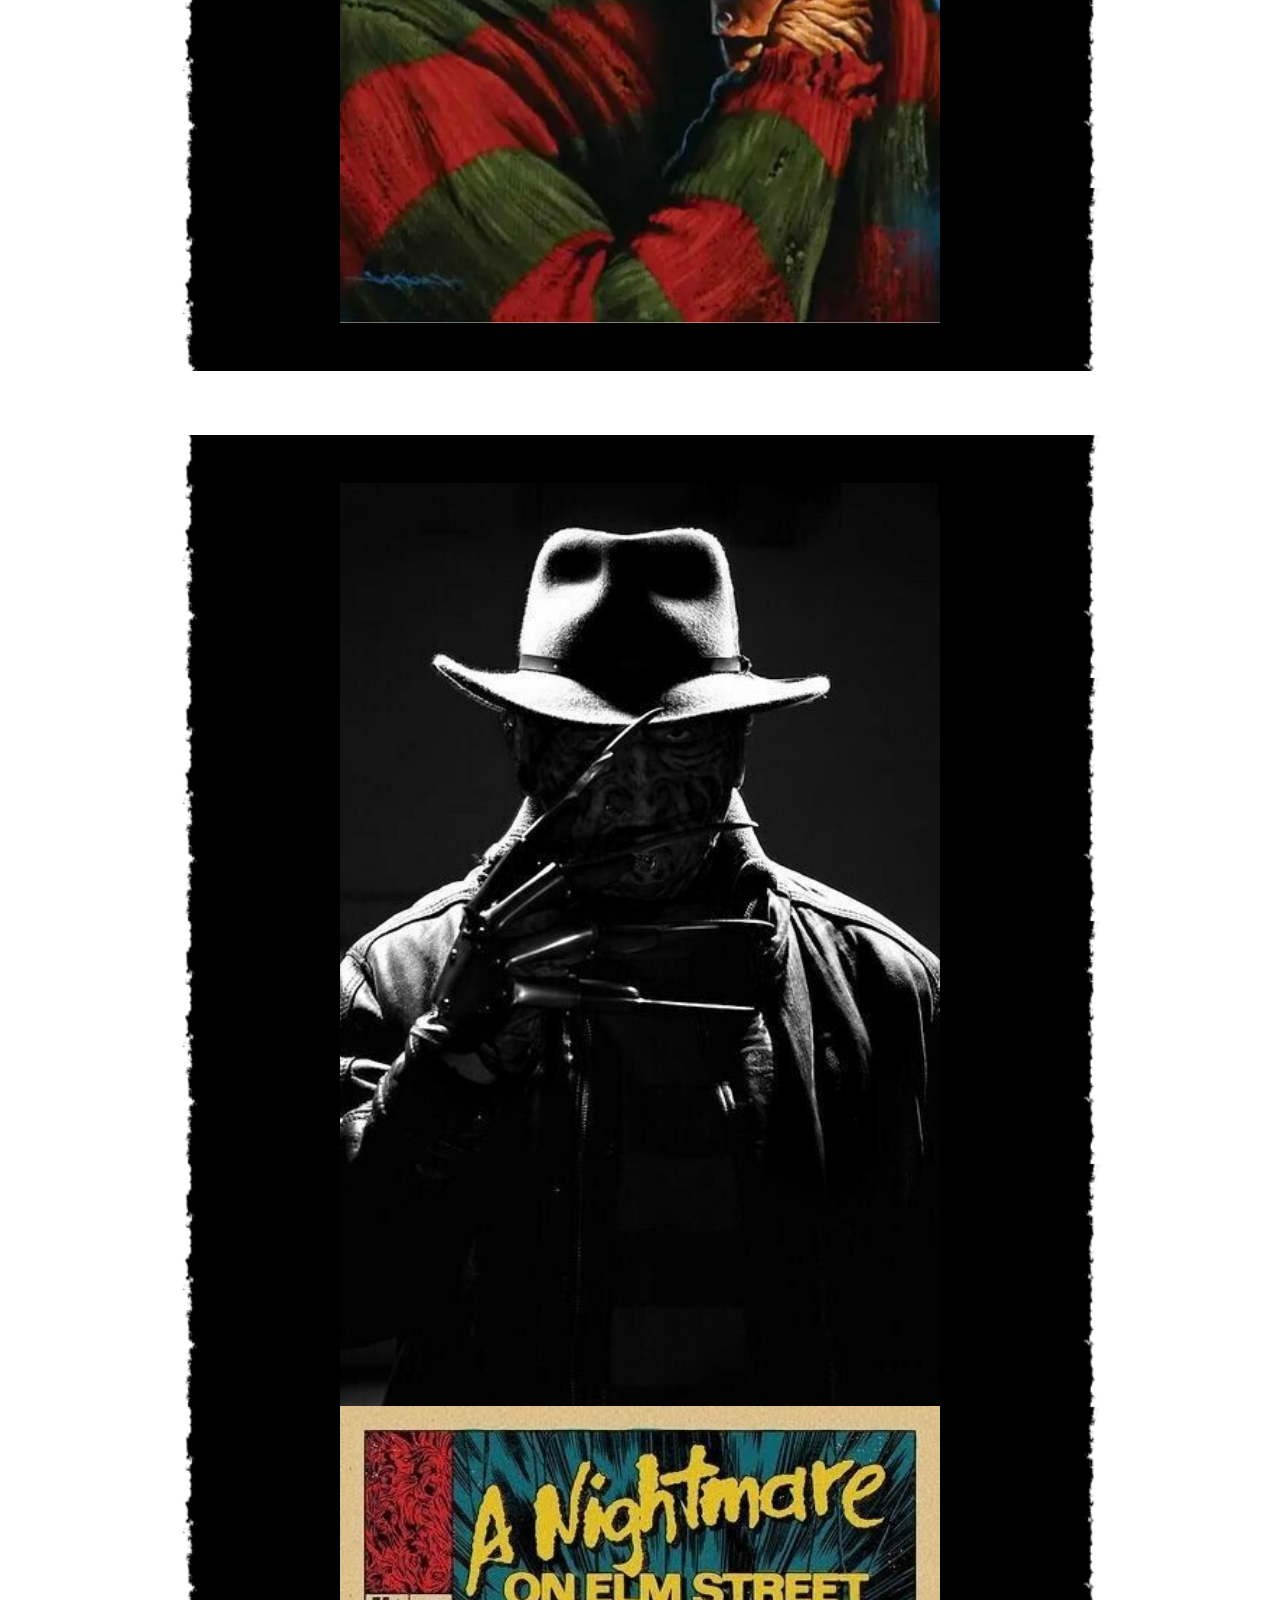
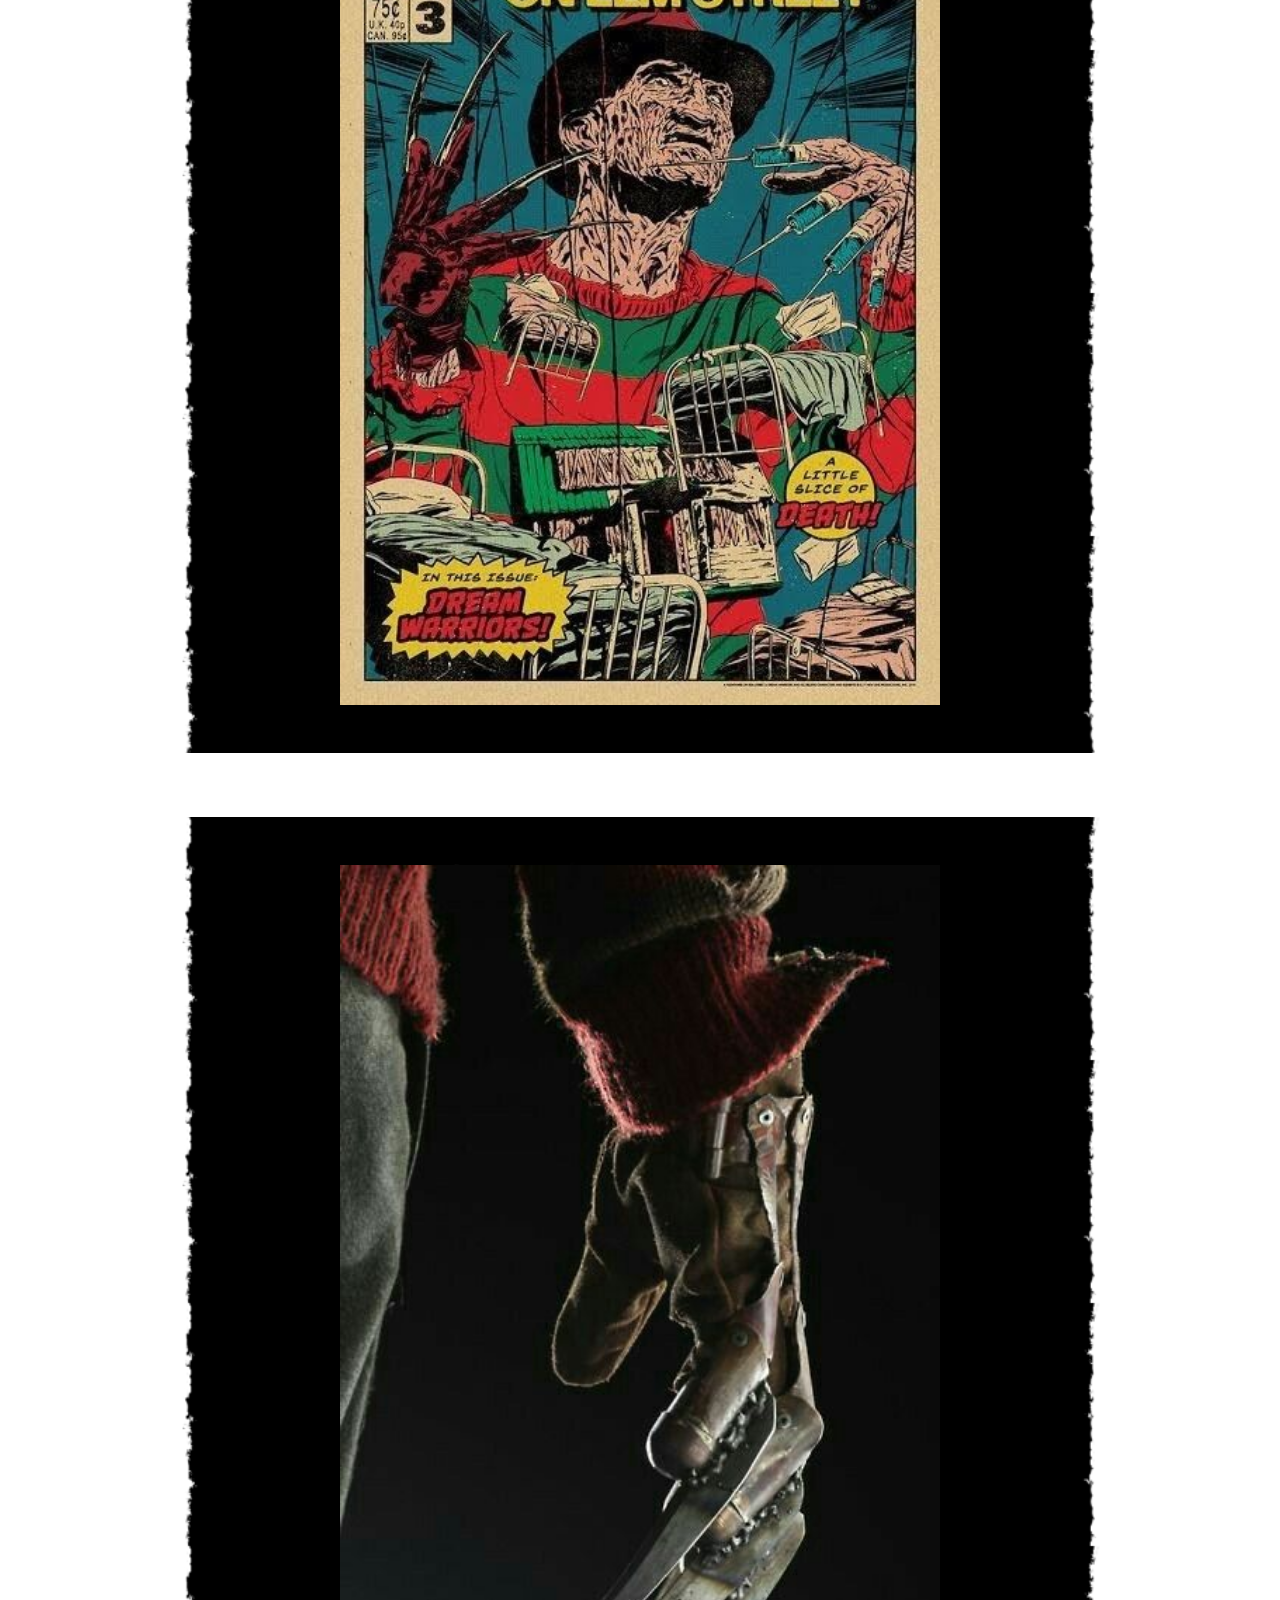
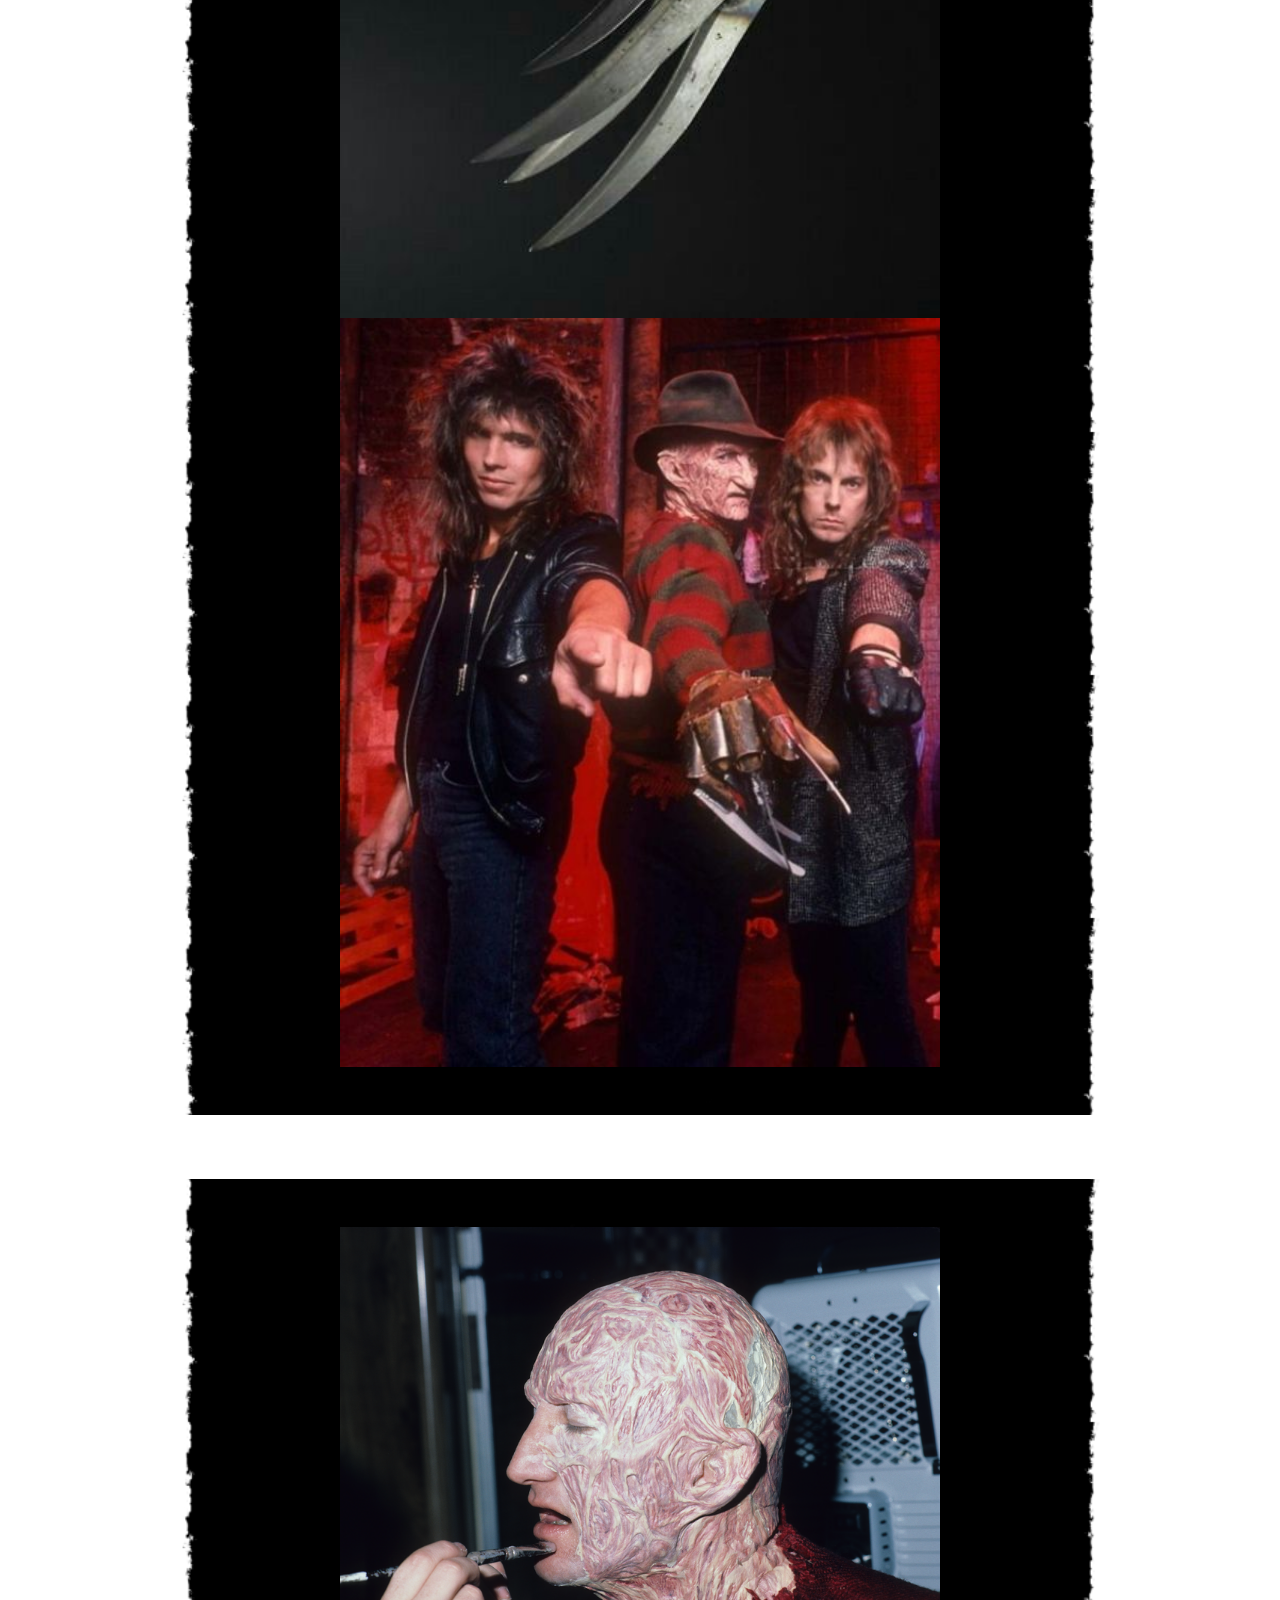
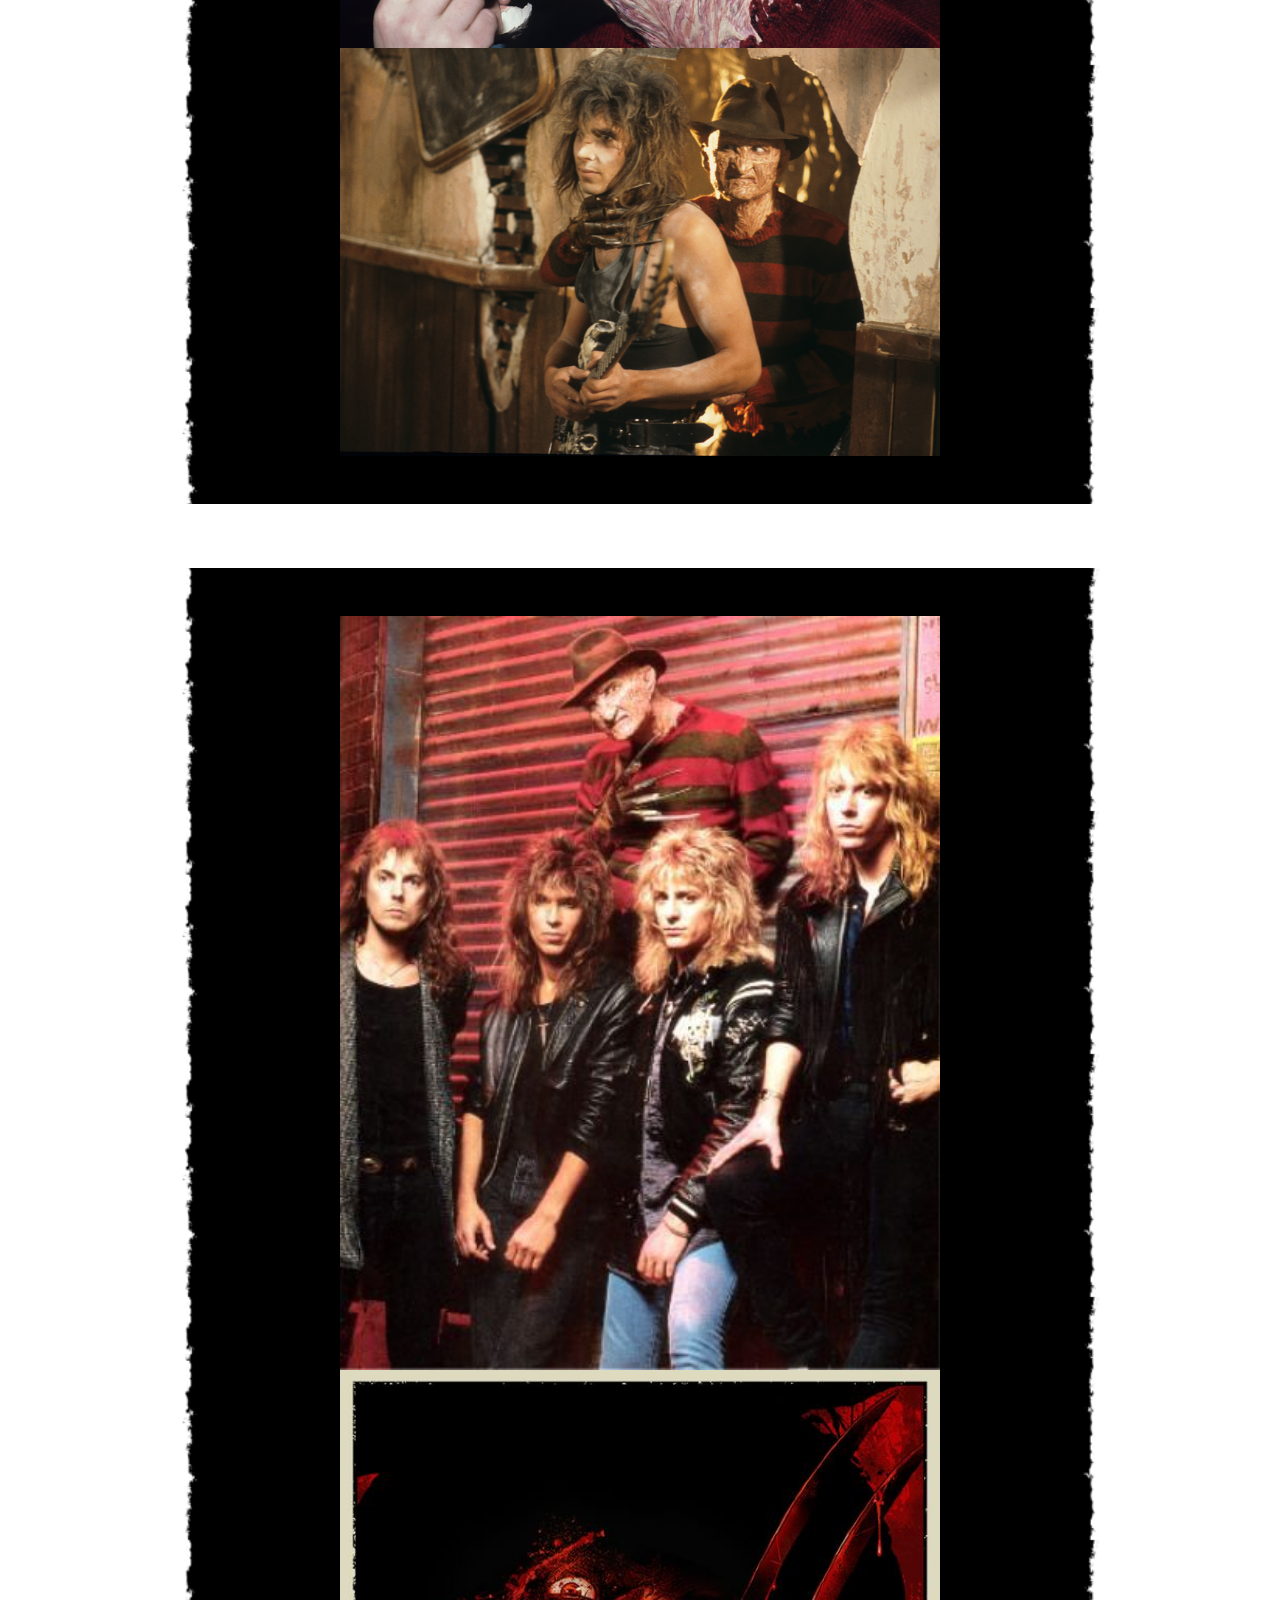
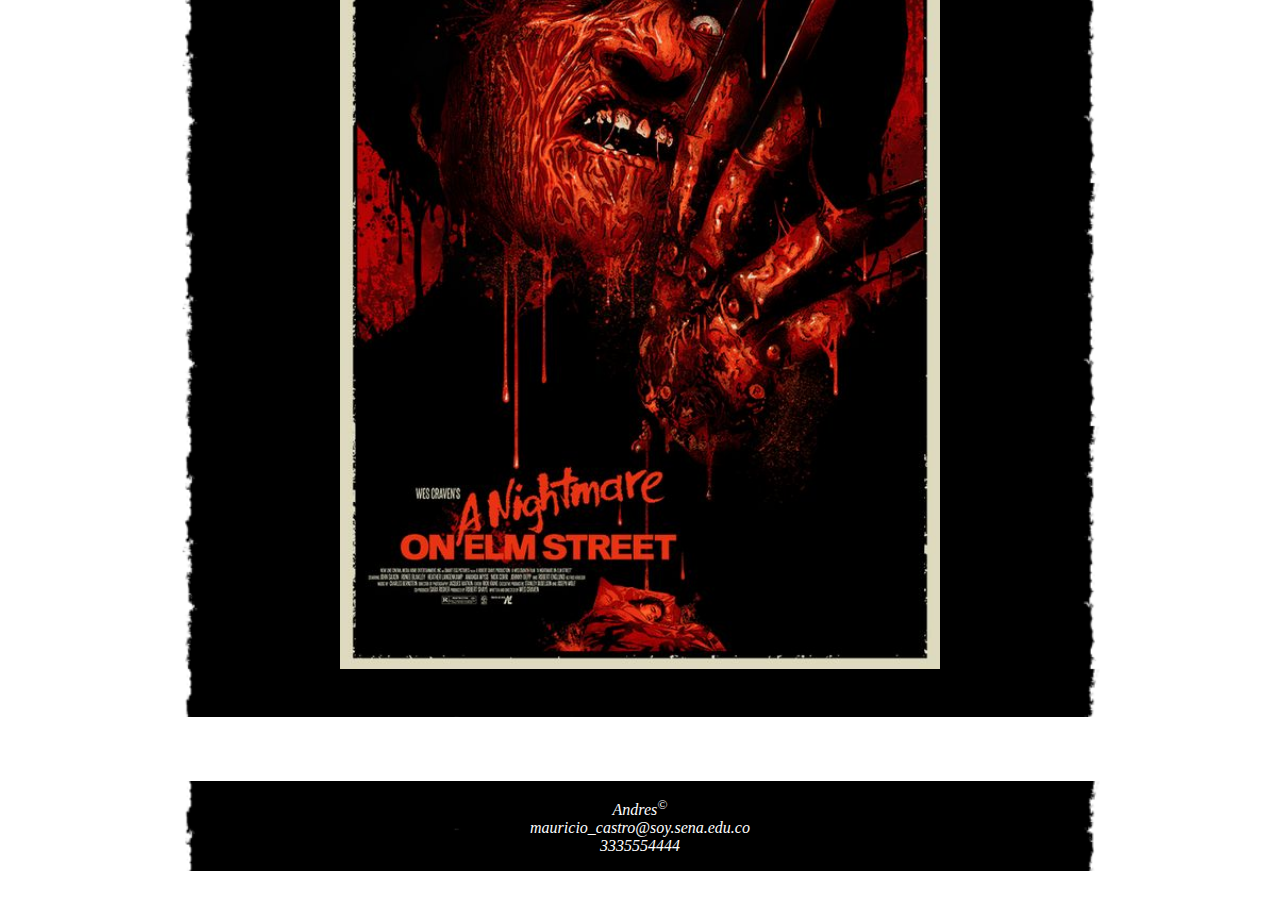
==== commit 867cb2ed: "audio" ====
--- a/galeria.html
+++ b/galeria.html
@@ -6,14 +6,13 @@
     <link rel="stylesheet" href="css/style-galeria.css" type="text/css">
     <link rel="icon" href="img/logo-2.ico">
 </head>
-<body>
-
+<body onclick="PlayAudio()">
     <div id="container">
         <header>Pesadilla en Elm Street</header>
         <nav>
-            <a href="index.html">Inicio</a>
-            <a href="Peliculas.html">Películas</a>
-            <a href="galeria.html">Galeria</a>
+            <a href="index.html" onclick="PlayAudio()">Inicio</a>
+            <a href="Peliculas.html" onclick="PlayAudio()">Películas</a>
+            <a href="galeria.html" onclick="PlayAudio()">Galeria</a>
         </nav>
 
         <section>
@@ -52,20 +51,26 @@
                 <img src="img/fredy-11.jpg" alt="">
                 <img src="img/fredy-12.jpg" alt="">
             </article>
-
         </section>
-
 
         <footer>
             <address>
-               
                 Andres<sup>©</sup><br>
                 mauricio_castro@soy.sena.edu.co<br>
-                3335554444
-                
+                3335554444      
             </address>
         </footer>
+
+        <audio id="dream-warriors"  loop>
+            <source src="audio/Dokken-DreamWarriors_2.mp3" type="audio/mpeg">
+            este navegador no acepta formatos audio
+        </audio>
     </div>
 
+    <script>
+        function PlayAudio(){
+            document.getElementById("dream-warriors").play();
+        }
+    </script>
 </body>
 </html>--- a/css/style-galeria.css
+++ b/css/style-galeria.css
@@ -4,16 +4,25 @@
     box-sizing: border-box;
 }
 
-body{
+/* body{
     background-image: url(../img/texture-1.jpg);
     background-size: contain; 
-    /* background-size: cover; */
     background-repeat: repeat-y;
     color: #fff;
     display: grid;
     place-content: center;
+} */
+
+body{
+    background-image: url(../img/texture-1.jpg);
+    background-repeat: no-repeat;
+    background-attachment: fixed;
+    background-size: cover; 
+    /*background-repeat: repeat-y; */
+    color: #fff;
+    display: grid;
+    place-content: center;
 }
-
 
 #container{
     width: 960px;
@@ -27,16 +36,15 @@
     text-align: center;
     /* background: tan;*/
     padding:  4rem 0;
-    font-size: 3rem;
+    font-size: 5rem;
     font-family: 'Franklin Gothic Medium', 'Arial Narrow', Arial, sans-serif;
-    background-image: url(../img/content-mid.png);
+    /* background-image: url(../img/texture-8.jpg);
     background-repeat: no-repeat;
-    background-size: cover; 
+    background-size: cover;  */
     margin-bottom: 2rem;
 }
 
-nav{
-    /* background: #666; */
+/* nav{
     justify-content: space-between;
     padding: 20px;
     text-align: center;
@@ -44,21 +52,34 @@
     background-repeat: no-repeat;
     background-size: cover; 
     margin-bottom: 2rem;
+} */
+
+
+nav{
+    /* background: #666; */
+    justify-content: space-between;
+    padding: 20px;
+    text-align: center;
+    background-image: url(../img/texture-2.jpg);
+    background-repeat: no-repeat;
+    background-size: cover; 
+    margin-bottom: 2rem;
 }
 
 nav a{
     /* border: 1px solid #fff; */
-    color: #fff;
+    background-color:  #0D2C0D;
+    color: #A42222;
     padding: 1rem;
-    /* background: #000; */
     text-decoration: none;
     font-size: 2rem;
+    font-weight: bold;
     
 }
 
 nav a:hover{
-    background-color: #fff;
-    color: #000;
+    background-color:   #A42222;
+    color: #0D2C0D;
 }
 
 
@@ -72,8 +93,9 @@
 }
 
 .elm-home{
-    background-image: url(../img/content-mid.png);
+    background-image: url(../img/texture-11.jpg);
     background-size: cover; 
+    background-position: bottom;
     margin-bottom: 2rem;
 }
 
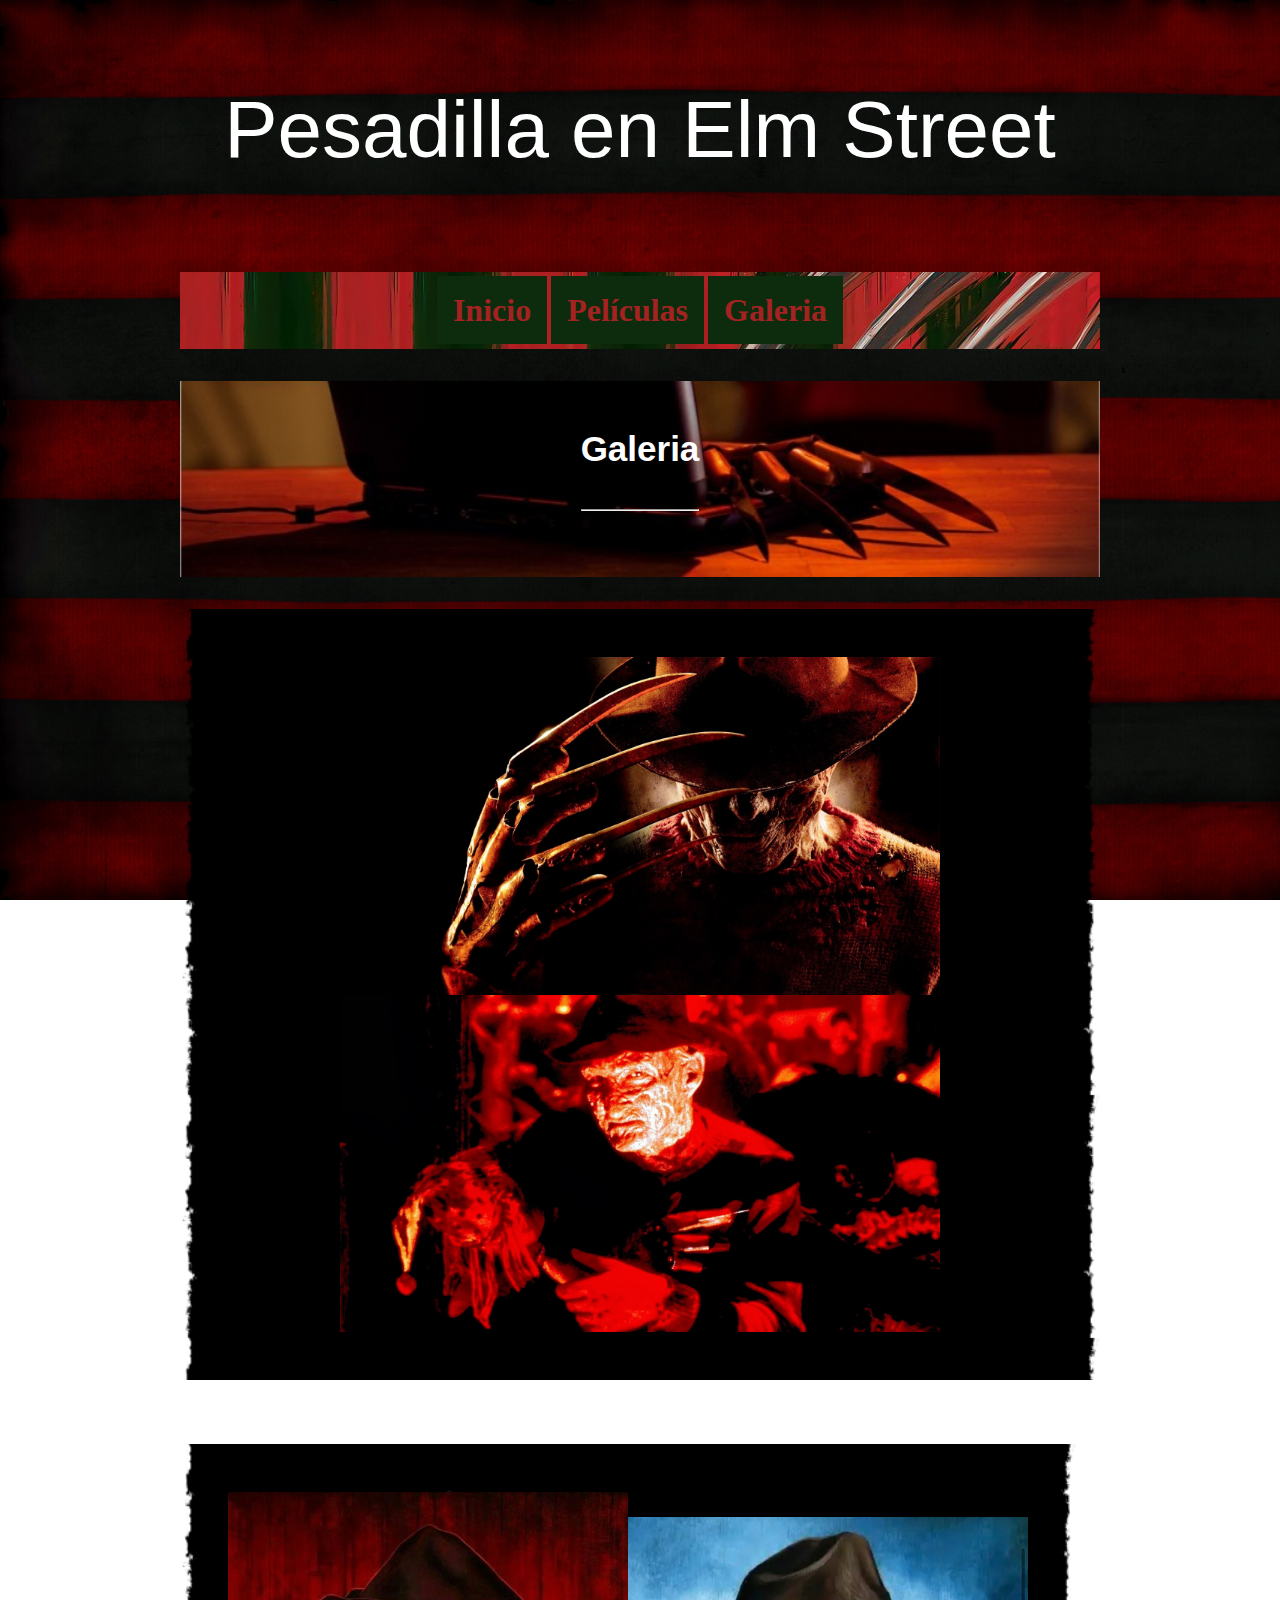
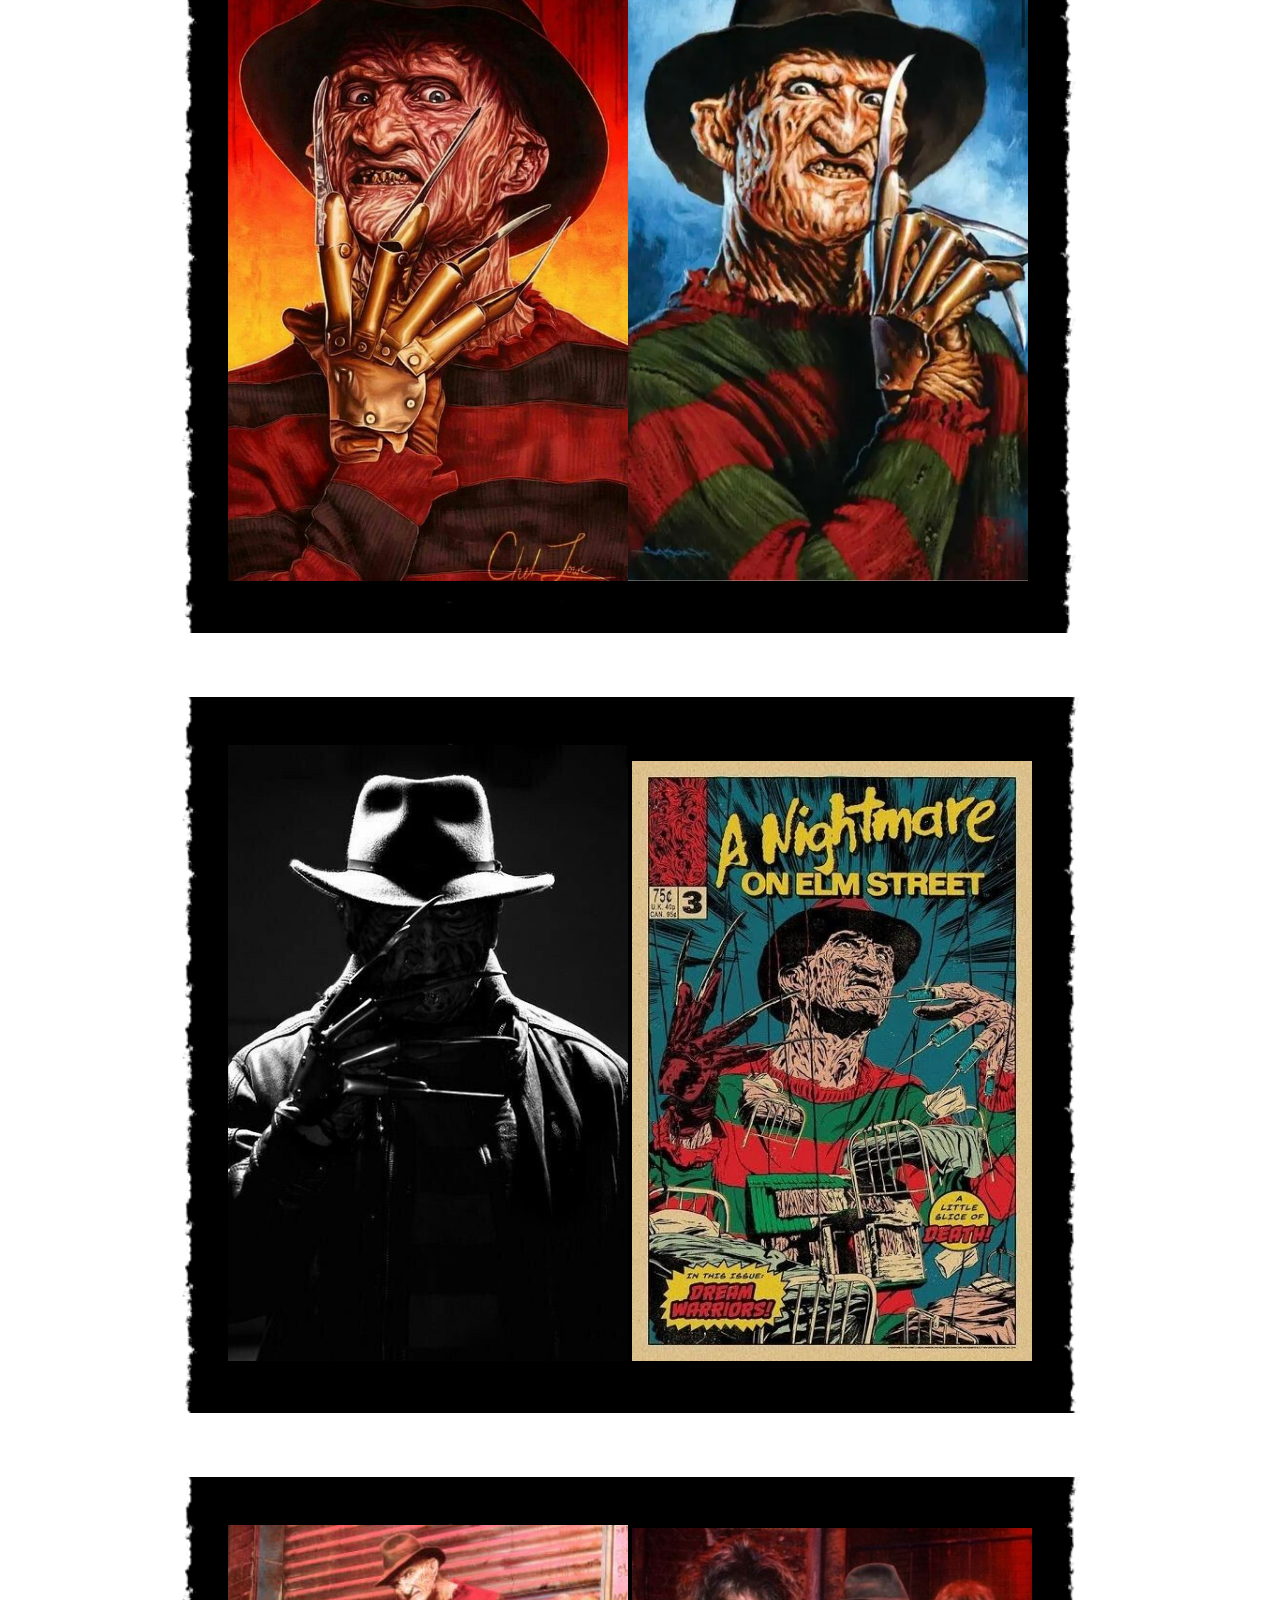
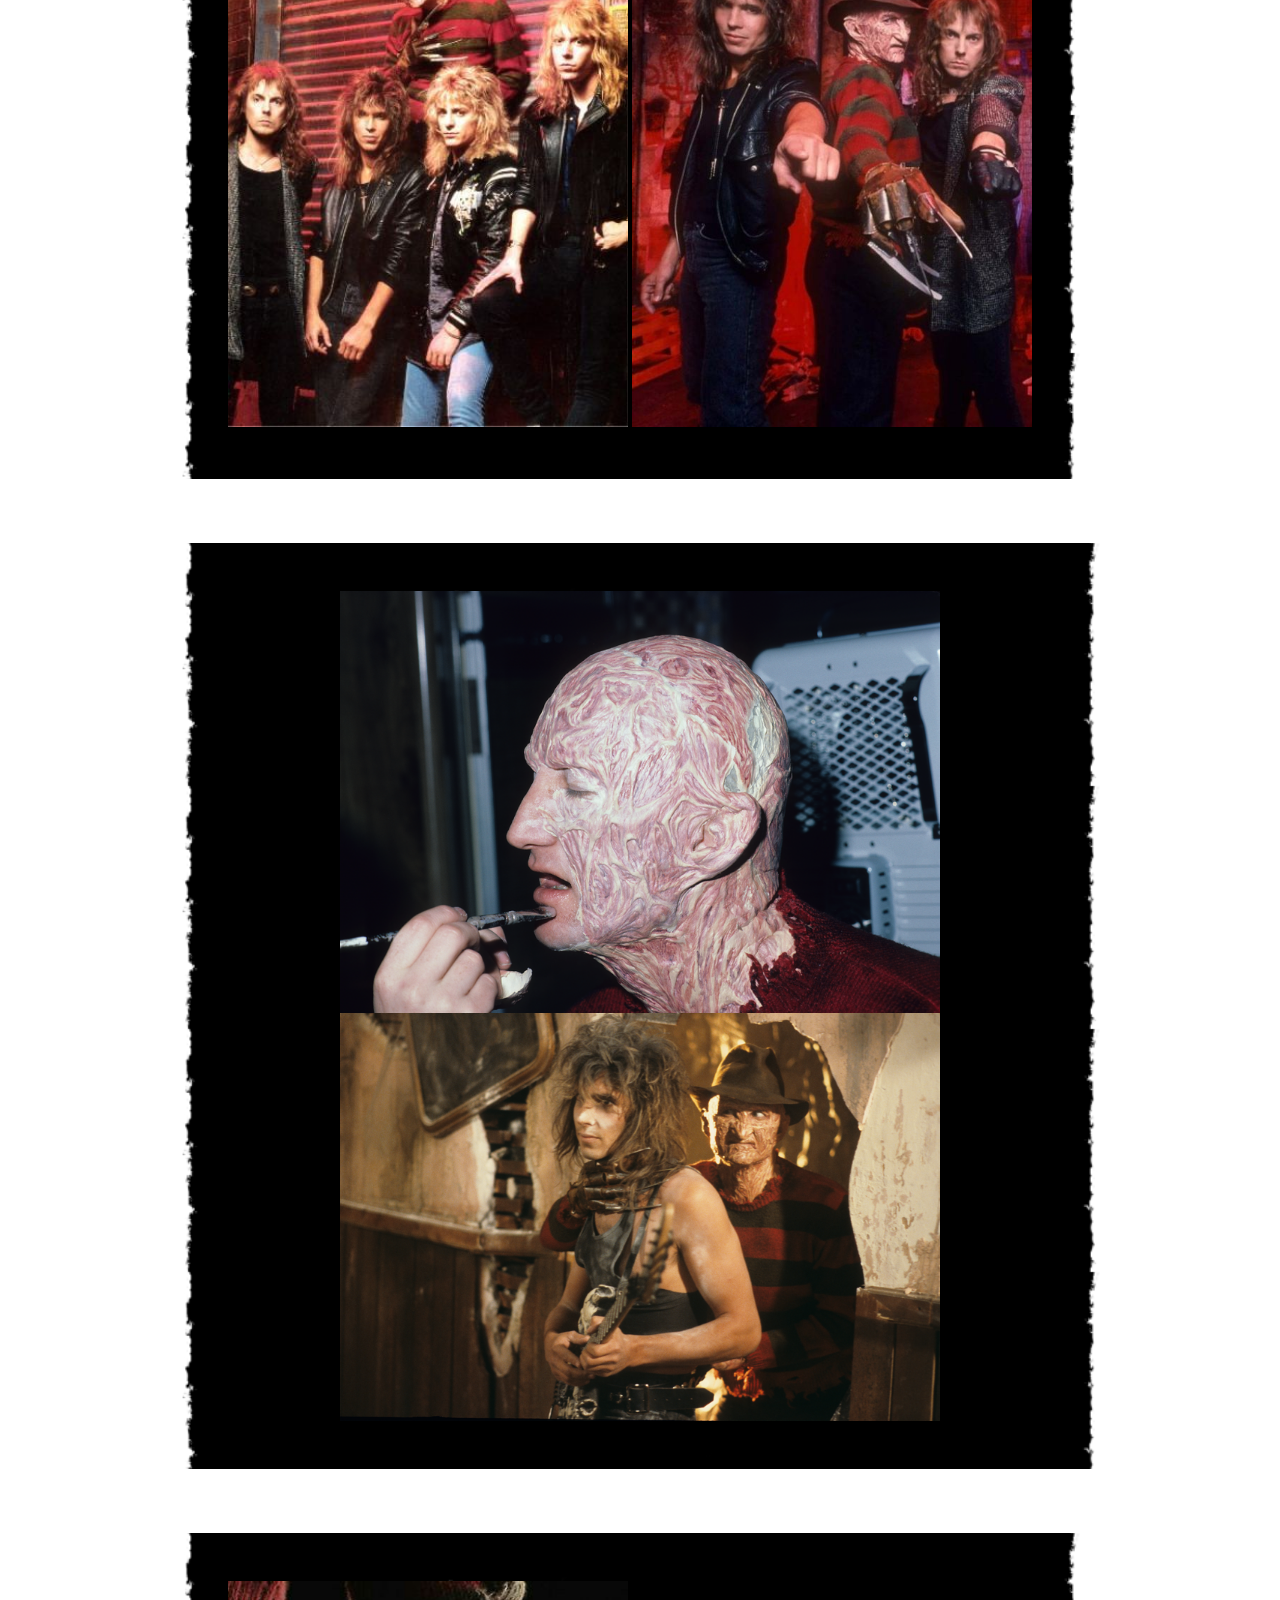
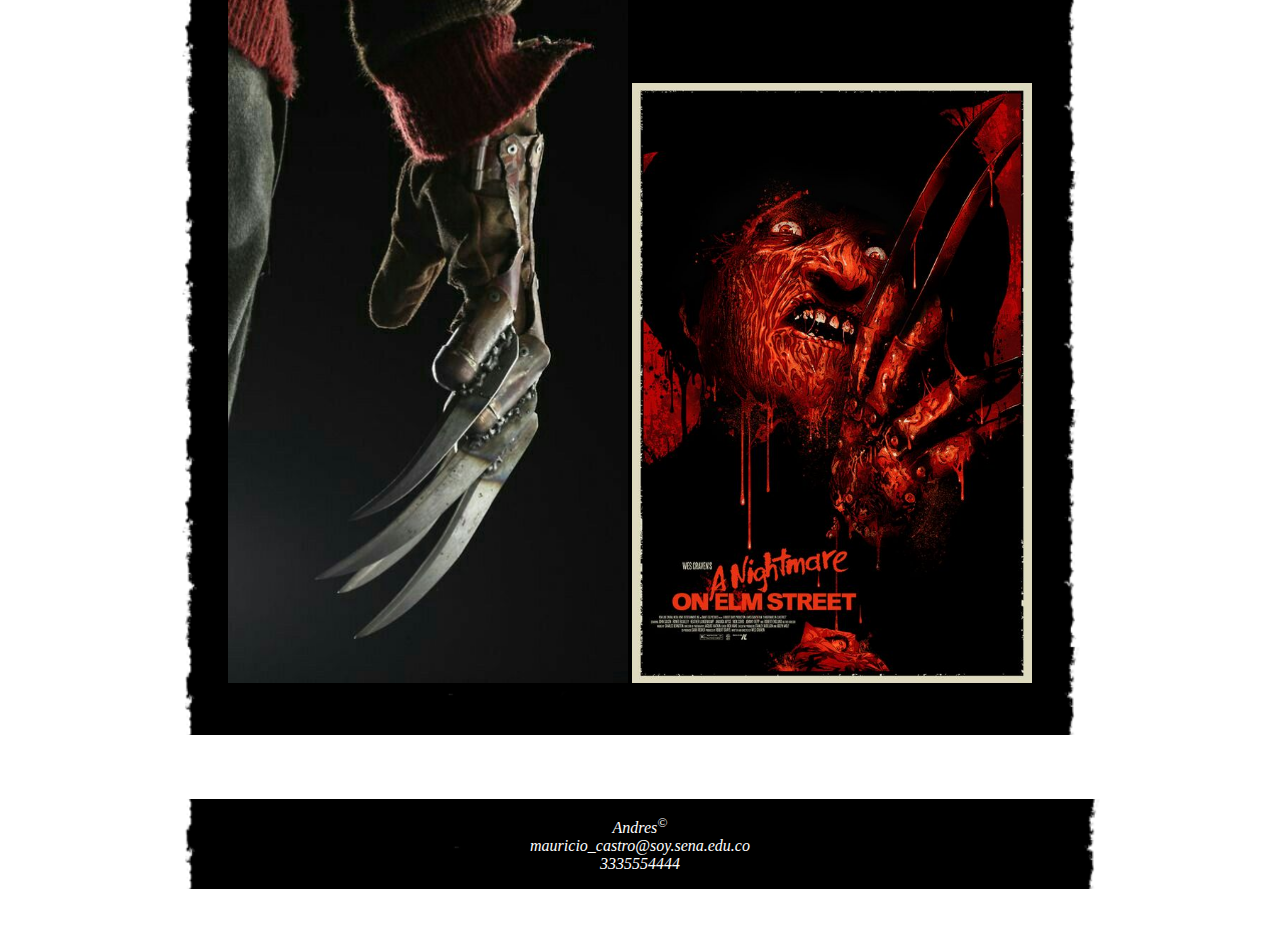
==== commit a80eb32f: "inicio y galeria" ====
--- a/galeria.html
+++ b/galeria.html
@@ -27,18 +27,17 @@
                 <img src="img/fredy-2.jpg" alt="">
             </article>
 
-            <article class="elm-home-1">
-                <img src="img/fredy-3.jpg" alt="">
-                <img src="img/fredy-4.jpg" alt="">
+            <article class="elm-home-2">
+                <img src="img/fredy-3.jpg" alt=""><img src="img/fredy-4.jpg" alt="">
             </article>
 
-            <article class="elm-home-1">
+            <article class="elm-home-2">
                 <img src="img/fredy-5.jpg" alt="">
                 <img src="img/fredy-6.jpg" alt="">
             </article>
 
-            <article class="elm-home-1">
-                <img src="img/fredy-7.jpg" alt="">
+            <article class="elm-home-2">
+                <img src="img/fredy-11.jpg" alt="">
                 <img src="img/fredy-8.jpg" alt="">
             </article>
 
@@ -47,8 +46,8 @@
                 <img src="img/fredy-10.png" alt="">
             </article>
 
-            <article class="elm-home-1">
-                <img src="img/fredy-11.jpg" alt="">
+            <article class="elm-home-2">
+                <img src="img/fredy-7.jpg" alt="">
                 <img src="img/fredy-12.jpg" alt="">
             </article>
         </section>
--- a/css/style-galeria.css
+++ b/css/style-galeria.css
@@ -83,7 +83,7 @@
 }
 
 
-.elm-home, .elm-home-1{
+.elm-home, .elm-home-1, .elm-home-2{
     display: grid;
     place-content: center;
     /* margin: 2rem 5rem;
@@ -99,12 +99,18 @@
     margin-bottom: 2rem;
 }
 
-.elm-home-1{
+.elm-home-1, .elm-home-2{
     background-image: url(../img/content-mid.png);
     background-repeat: repeat-y;
     background-size: contain;
     margin-bottom: 4rem; 
 }
+
+.elm-home-2{
+    display: inline-block;
+    vertical-align: top;
+}
+
 
 h1{
     font-size: 35px;
@@ -123,9 +129,12 @@
     font-weight: bolder;
 }
 
-
-img{
+.elm-home-1 img{
     width: 600px;
+}
+ 
+.elm-home-2 img{
+    width: 400px;
 }
 
 footer{
